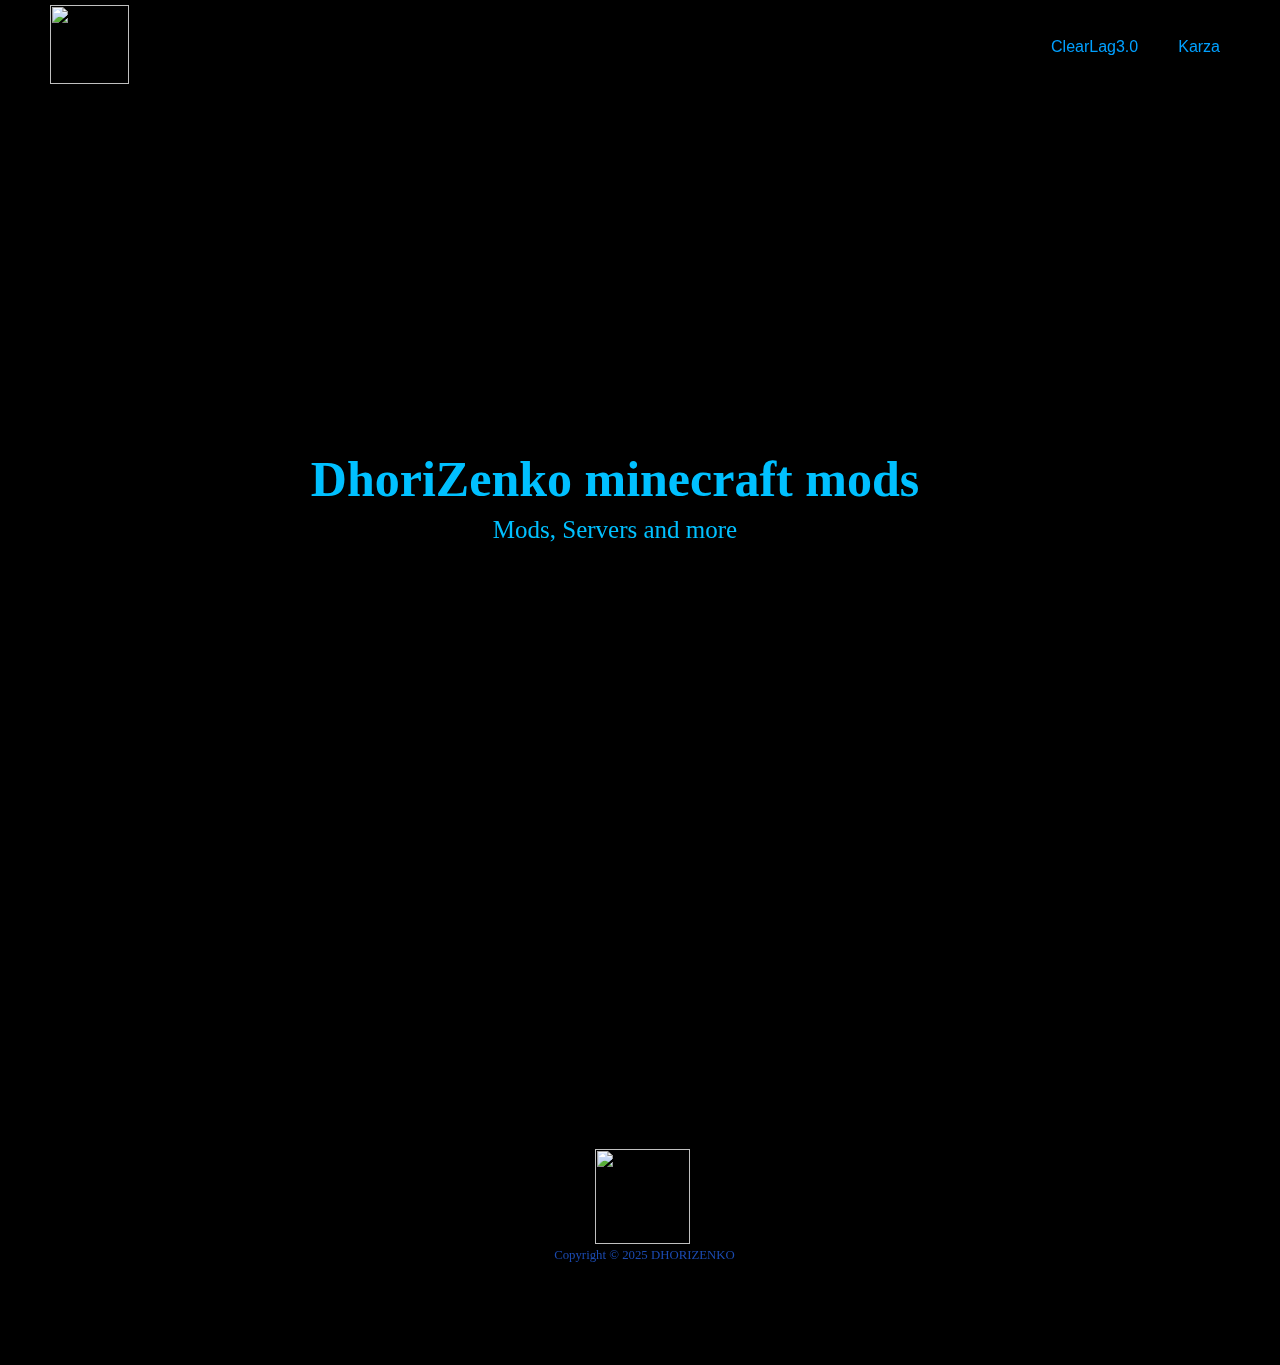
==== mc.html @ e9a70d68 "Add files via upload" ====
<!DOCTYPE html>
<html>
  <head>
    <title>Minecraft Add-Ons</title>
  <meta charset="utf-8">
  <meta name="viewport" content="width=device-width,initial-scale=1">
  <meta name="robots" content="index,follow">
  <meta name="generator" content="GrapesJS Studio">
  <meta property="og:title" content="Minecraft Add-ons by Dhorizenko"/>
  <link rel="icon" href="assets/dz_logo1.png"/>
  <link rel="stylesheet" href="./style.css">
  </head>
  <body id="i7ll7c"><div id="i6po-2-2" class="gjs-grid-row"><div id="itjq-2-2" class="gjs-grid-column"><div id="iyd2-2-2" class="gjs-grid-row"><div id="iqjl-2-2" class="gjs-grid-column"><a id="iucmr-2-3" href="/" class="gjs-link-box"><img src="assets/dz_ico05.png" id="igw4g-2-2-2-3"/></a></div><div id="iffs-2-2" class="gjs-grid-column"><div id="it00l-2-2" class="gjs-grid-row"><div id="icyzp-2-2" class="gjs-grid-column"><a id="i88iz-3-2" href="#testimonial-section" class="gjs-link">Clea<span data-selectme="" id="issd7l"></span>rLag3.0</a><a id="i88iz-2-2-2" href="#testimonial-section" class="gjs-link">Karza</a></div></div></div></div></div></div><section id="i4mdqa" class="gjs-section"><div id="imuwjl" class="gjs-container"></div></section><div id="iwe78a" class="gjs-divider"></div><section id="ikj5vq" class="gjs-section"><div id="i75c2x" class="gjs-container"><h1 id="i35fmx">DhoriZenko minecraft mods</h1><div id="i2987p">Mods, Servers and more</div></div></section><div id="iv3be5-2-2-2-5" class="gjs-grid-row"><div id="ilriti-2-2-2-5" class="gjs-grid-column"><div id="im0rle-2-2-2-5" class="gjs-grid-row"><div id="iotp6j-2-2-2-5" class="gjs-grid-column"><a href="/" id="iih6cv-2-2-2-5" class="gjs-link-box"><img id="igw4g-3-2-2-5" src="assets/ico.png"/><div id="it6g1v-2-2-2-5" class="gjs-text-blue">Copyright © 2025 DHORIZENKO</div></a></div></div></div></div></body>
</html>
---- style.css ----
* { box-sizing: border-box; } body {margin: 0;}.gjs-heading{margin:0;color:rgba(29, 40, 55, 1);}.gjs-grid-column{flex:1 1 0%;padding:5px 0;}.gjs-grid-row{display:flex;justify-content:flex-start;align-items:stretch;flex-direction:row;min-height:auto;padding:10px 0;}#iqjl{flex:0 1 auto;}.gjs-link-box{color:inherit;display:inline-block;vertical-align:top;padding:10px;max-width:100%;text-decoration:none;}.gjs-link{vertical-align:top;max-width:100%;display:inline-block;text-decoration:none;color:inherit;transition:color 0.3s ease 0s;}#iffs{flex:0 1 auto;color:#1a6de2;}#iyd2{align-items:center;justify-content:space-between;padding-top:0px;padding-bottom:0px;background-color:rgba(0, 0, 0, 0.8);border-top-left-radius:10px;border-top-right-radius:10px;border-bottom-right-radius:10px;border-bottom-left-radius:10px;backdrop-filter:blur(13px);box-shadow:0px 2px 7px 0px rgba(0, 0, 0, 0.14) ;}#i6po{justify-content:center;position:sticky;top:15px;padding-top:0px;padding-bottom:0px;padding-left:20px;padding-right:20px;}#itjq{width:100%;max-width:1200px;margin-top:0px;margin-right:0px;margin-bottom:0px;margin-left:0px;padding-top:0px;padding-right:0px;padding-bottom:0px;padding-left:0px;position:relative;bottom:15px;}#iucmr{display:block;padding-top:0px;padding-bottom:0px;}#it00l{padding-top:0px;padding-bottom:0px;}#i88iz{padding:10px;font-family:Arial, Helvetica, sans-serif;padding-left:20px;padding-right:20px;}#icyzp{flex:0 1 auto;color:#1a6de2;}#irz7b{justify-content:center;padding-top:80px;padding-bottom:80px;padding-left:20px;padding-right:20px;background-color:rgb(0, 0, 0);}#iycz3{max-width:1200px;align-items:center;display:flex;flex-direction:column;gap:10px;}#irjua{font-size:3rem;text-align:center;color:rgba(26, 109, 226, 1);}#itndw{padding:10px;max-width:750px;margin-bottom:25px;text-align:center;}.text-content{line-height:20px;}.text-main-content{line-height:30px;font-size:1.2rem;}#iau9{font-family:Arial, Helvetica, sans-serif;background-image:linear-gradient(rgba(0, 0, 0, 1) 1%, rgba(0, 0, 0, 1) 100%);background-position:0px 0px;background-size:100% 100%;background-repeat:repeat;background-attachment:scroll;background-origin:padding-box;color:#475569;}.gjs-grid-column.feature-item{padding-top:15px;padding-right:15px;padding-bottom:15px;padding-left:15px;display:flex;flex-direction:column;gap:15px;min-width:30%;}.gjs-grid-column.testimonial-item{padding-top:15px;padding-right:15px;padding-bottom:15px;padding-left:15px;display:flex;flex-direction:column;gap:15px;min-width:45%;background-color:rgba(247, 247, 247, 0.23);border-top-left-radius:5px;border-top-right-radius:5px;border-bottom-right-radius:5px;border-bottom-left-radius:5px;align-items:flex-start;border-top-width:1px;border-right-width:1px;border-bottom-width:1px;border-left-width:1px;border-top-style:solid;border-right-style:solid;border-bottom-style:solid;border-left-style:solid;border-top-color:rgba(0, 0, 0, 0.06);border-right-color:rgba(0, 0, 0, 0.06);border-bottom-color:rgba(0, 0, 0, 0.06);border-left-color:rgba(0, 0, 0, 0.06);}.gjs-button{vertical-align:top;max-width:100%;display:inline-block;text-decoration:none;color:white;padding-right:15px;padding-bottom:10px;padding-left:15px;background-color:rgb(36, 99, 235);border-top-left-radius:5px;border-top-right-radius:5px;border-bottom-right-radius:5px;border-bottom-left-radius:5px;padding-top:10px;font-size:1.1rem;text-align:center;}.gjs-text-blue{color:rgb(36, 99, 235);}.gjs-link:hover{color:rgb(36, 99, 235);text-decoration:underline;}.gjs-icon.gjs-feature-icon{padding-top:10px;padding-right:10px;padding-bottom:10px;padding-left:10px;background-color:rgb(36, 99, 235);color:white;border-top-left-radius:10px;border-top-right-radius:10px;border-bottom-right-radius:10px;border-bottom-left-radius:10px;}#igw4g-2{color:black;width:79px;height:79px;}#igw4g-2-2{color:black;width:79px;height:79px;}.gjs-container{width:90%;margin:0 auto;max-width:1200px;}.gjs-section{display:flex;padding:50px 0;}#i3owf{color:rgba(0, 160, 255, 1);}#igw4g-2-2-2-3{color:black;width:79px;height:79px;}#iucmr-2-3{display:block;padding-top:0px;padding-bottom:0px;}#iqjl-2-2{flex:0 1 auto;}#i88iz-3-2{padding:10px;font-family:Arial, Helvetica, sans-serif;padding-left:20px;padding-right:20px;}#i88iz-2-2-2{padding:10px;font-family:Arial, Helvetica, sans-serif;padding-left:20px;padding-right:20px;}#icyzp-2-2{flex:0 1 auto;}#it00l-2-2{padding-top:0px;padding-bottom:0px;}#iffs-2-2{flex:0 1 auto;}#iyd2-2-2{align-items:center;justify-content:space-between;padding-top:0px;padding-bottom:0px;background-color:rgba(0, 0, 0, 0.8);border-top-left-radius:10px;border-top-right-radius:10px;border-bottom-right-radius:10px;border-bottom-left-radius:10px;backdrop-filter:blur(13px);box-shadow:0px 2px 7px 0px rgba(0, 0, 0, 0.14) ;color:#00a0ff;}#itjq-2-2{width:100%;max-width:1200px;margin-top:0px;margin-right:0px;margin-bottom:0px;margin-left:0px;padding-top:0px;padding-right:0px;padding-bottom:0px;padding-left:0px;position:relative;bottom:15px;}#i6po-2-2{justify-content:center;position:sticky;top:15px;padding-top:0px;padding-bottom:0px;padding-left:20px;padding-right:20px;}#i4mdqa{background-image:url("assets/mc_banner_asset_1.jpg");background-position:0px 0px;background-size:100% 100%;background-repeat:no-repeat;background-attachment:scroll;background-origin:padding-box;padding-top:0px;padding-right:0px;padding-bottom:322px;padding-left:0px;}#imuwjl{margin-top:0px;margin-right:39.5px;margin-bottom:0px;margin-left:39.5px;padding-top:0px;padding-right:0px;padding-bottom:0px;padding-left:0px;}.gjs-divider{height:3px;width:100%;margin:10px;background-color:rgba(0, 0, 0, 0.05);}#i35fmx{color:rgba(0, 192, 255, 1);font-size:50px;text-align:center;}#i75c2x{padding-top:28px;padding-right:0px;padding-bottom:0px;padding-left:0px;margin-top:0px;margin-right:39px;margin-bottom:0px;margin-left:39px;position:relative;bottom:100px;}#i2987p{padding:10px;font-size:25px;color:#00c0ff;text-align:center;position:relative;bottom:35px;}#igw4g-2-2-2-4{color:black;width:79px;height:79px;}#iucmr-2-4{display:block;padding-top:0px;padding-bottom:0px;}#iqjl-2-3{flex:0 1 auto;}#i88iz-3-3{padding:10px;font-family:Courier New, Courier, monospace;padding-left:20px;padding-right:20px;backface-visibility:visible;color:#7f0303;}#i88iz-2-2-3{padding:10px;font-family:Courier New, Courier, monospace;padding-left:20px;padding-right:20px;display:inline-block;color:#7f0303;backface-visibility:visible;}#icyzp-2-3{flex:0 1 auto;color:#7f0303;}#it00l-2-3{padding-top:0px;padding-bottom:0px;}#iffs-2-3{flex:0 1 auto;color:rgb(127, 3, 3);}#iyd2-2-3{align-items:center;justify-content:space-between;padding-top:0px;padding-bottom:0px;background-color:rgba(0, 0, 0, 0.8);border-top-left-radius:10px;border-top-right-radius:10px;border-bottom-right-radius:10px;border-bottom-left-radius:10px;backdrop-filter:blur(13px);box-shadow:0px 2px 7px 0px rgba(0, 0, 0, 0.14) ;margin-top:0px;margin-right:43px;margin-bottom:0px;margin-left:0px;color:#7f0303;}#itjq-2-3{width:100%;max-width:1200px;margin-top:0px;margin-right:0px;margin-bottom:0px;margin-left:0px;padding-top:0px;padding-right:0px;padding-bottom:0px;padding-left:0px;position:relative;bottom:15px;}#i6po-2-3{justify-content:center;position:sticky;top:15px;padding-top:0px;padding-bottom:0px;padding-left:20px;padding-right:20px;}#i6qhh{background-image:unset;background-position:unset;background-size:unset;background-repeat:unset;background-attachment:unset;background-origin:unset;background-color:rgb(0, 0, 0);}#ik1me6{background-image:unset;background-position:unset;background-size:unset;background-repeat:unset;background-attachment:unset;background-origin:unset;padding-top:50px;padding-right:0px;padding-bottom:50px;padding-left:0px;color:#7f0303;}#i1hmck{color:#7f0303;font-family:Arial Black, Gadget, sans-serif;text-align:center;font-size:50px;}#i9nuh3{padding-top:5px;padding-right:0px;padding-bottom:5px;padding-left:0px;margin-top:0px;margin-right:0px;margin-bottom:0px;margin-left:0px;}#i7pq2w{text-align:center;position:sticky;left:55%;}#iwln0f{color:black;width:116px;height:108px;margin-top:0px;margin-right:0px;margin-bottom:0px;margin-left:0px;}#ievp3z{padding:10px;color:rgba(190, 7, 7, 1);font-family:Courier New, Courier, monospace;}#i7pvag{color:rgba(127, 3, 3, 1);font-family:Courier New, Courier, monospace;text-align:center;}#i10z27{position:relative;left:32%;padding-top:10px;padding-right:10px;padding-bottom:0px;padding-left:10px;bottom:10%;}#ijf6d6{color:black;width:114px;height:113px;padding-top:0px;padding-right:0px;padding-bottom:0px;padding-left:0px;margin-top:0px;margin-right:0px;margin-bottom:0px;margin-left:0px;}#img7qp{padding:10px;font-family:Courier New, Courier, monospace;color:#be0707;}#i9hdug{color:black;width:79px;height:79px;position:static;bottom:0.001px;}#iucmr-2-5{display:block;padding-top:0px;padding-bottom:0px;position:relative;}#iqjl-2-4{flex:0 1 auto;}#i88iz-3-4{padding:10px;font-family:Arial, Helvetica, sans-serif;padding-left:20px;padding-right:20px;}#i88iz-2-2-4{padding:10px;font-family:Arial, Helvetica, sans-serif;padding-left:20px;padding-right:20px;}#icyzp-2-4{flex:0 1 auto;}#it00l-2-4{padding-top:0px;padding-bottom:0px;}#iffs-2-4{flex:0 1 auto;}#iyd2-2-4{align-items:center;justify-content:space-between;padding-top:0px;padding-bottom:0px;background-color:rgba(0, 0, 0, 0.8);border-top-left-radius:10px;border-top-right-radius:10px;border-bottom-right-radius:10px;border-bottom-left-radius:10px;backdrop-filter:blur(13px);box-shadow:0px 2px 7px 0px rgba(0, 0, 0, 0.14) ;color:rgba(255, 0, 0, 1);}#itjq-2-4{width:100%;max-width:1200px;margin-top:0px;margin-right:0px;margin-bottom:0px;margin-left:0px;padding-top:0px;padding-right:0px;padding-bottom:0px;padding-left:0px;position:relative;bottom:15px;}#i6po-2-4{justify-content:center;position:static;top:15px;padding-top:0px;padding-bottom:0px;padding-left:20px;padding-right:20px;}#ihvftr{background-color:rgb(0, 0, 0);}#i88iz-2-2-5-2{padding:10px;font-family:Arial, Helvetica, sans-serif;padding-left:20px;padding-right:20px;}#iy23wu{background-color:rgba(0, 0, 0, 0.98);}#im28kq{color:black;width:79px;height:79px;}#iucmr-2-2{display:block;padding-top:0px;padding-bottom:0px;}#iqjl-2-5{flex:0 1 auto;}#i3bw6m{padding:10px;font-family:Arial, Helvetica, sans-serif;padding-left:20px;padding-right:20px;}#i88iz-2-3-2{padding:10px;font-family:Arial, Helvetica, sans-serif;padding-left:20px;padding-right:20px;}#i88iz-2-2-5-3{padding:10px;font-family:Arial, Helvetica, sans-serif;padding-left:20px;padding-right:20px;}#i88iz-2-2-5-2-2-2{padding:10px;font-family:Arial, Helvetica, sans-serif;padding-left:20px;padding-right:20px;}#icyzp-2-5{flex:0 1 auto;color:#1a6de2;}#it00l-2-5{padding-top:0px;padding-bottom:0px;}#iffs-2-5{flex:0 1 auto;color:#1a6de2;}#iyd2-2-5{align-items:center;justify-content:space-between;padding-top:0px;padding-bottom:0px;background-color:rgba(0, 0, 0, 0.8);border-top-left-radius:10px;border-top-right-radius:10px;border-bottom-right-radius:10px;border-bottom-left-radius:10px;backdrop-filter:blur(13px);box-shadow:0px 2px 7px 0px rgba(0, 0, 0, 0.14) ;}#iwrq6h{position:absolute;}#i8heus{width:730px;position:absolute;left:50%;}#i3bmbi{padding:10px;position:absolute;left:50%;color:#abc4d2;}#i37nx7{color:black;width:270px;height:270px;}#inv23i{padding-top:5px;padding-right:52px;padding-bottom:5px;padding-left:0px;margin-top:0px;margin-right:0px;margin-bottom:0px;margin-left:140px;}#ixhftg{width:554.344px;margin-top:0px;margin-bottom:0px;max-width:1280px;color:rgb(0, 0, 0);font-family:sans-serif;font-size:16px;}#h\.535fe368abd8dc61_7{display:inline-block;padding-left:0px;padding-right:0px;position:relative;vertical-align:top;width:554.344px;}#immo1l{width:554.344px;}#if1yk8{position:relative;width:554.344px;padding:14px 8px;overflow-wrap:break-word;}#h\.qcg056k8t4u2_l{font-size:34pt;margin:0px 0pt;font-variant-numeric:normal;font-variant-east-asian:normal;font-variant-alternates:normal;font-variant-position:normal;font-variant-emoji:normal;outline:none;position:relative;color:rgb(249, 249, 249);font-weight:400;padding-bottom:0px;font-family:"Black Ops One";vertical-align:baseline;line-height:1.2;padding-left:0pt;text-indent:0pt;padding-top:0px;pointer-events:none;}#i7wwv5{display:inline-block;max-width:100%;pointer-events:all;position:relative;}#ix9ell{width:554.344px;margin-top:0px;margin-bottom:0px;max-width:1280px;color:rgb(0, 0, 0);font-family:sans-serif;font-size:16px;}#h\.535fe368abd8dc61_9{display:inline-block;padding-left:0px;padding-right:0px;position:relative;vertical-align:top;width:554.344px;}#i2o1ej{width:554.344px;}#i75m26{position:relative;width:554.344px;padding:14px 8px;overflow-wrap:break-word;}#i6su1a{font-variant-numeric:normal;font-variant-east-asian:normal;font-variant-alternates:normal;font-variant-position:normal;font-variant-emoji:normal;margin:0px 0pt 0pt;outline:none;position:relative;color:rgb(249, 249, 249);font-size:12pt;padding-top:0px;font-family:"Black Ops One";vertical-align:baseline;line-height:1.08;padding-left:0pt;text-indent:0pt;}#iq8xb3{font-variant-numeric:normal;font-variant-east-asian:normal;font-variant-alternates:normal;font-variant-position:normal;font-variant-emoji:normal;}#ism05e{font-variant-numeric:normal;font-variant-east-asian:normal;font-variant-alternates:normal;font-variant-position:normal;font-variant-emoji:normal;margin:12pt 0pt 0pt;outline:none;position:relative;color:rgb(249, 249, 249);font-size:12pt;font-family:"Black Ops One";vertical-align:baseline;line-height:1.08;padding-left:0pt;text-indent:0pt;}#iupokp{font-variant-numeric:normal;font-variant-east-asian:normal;font-variant-alternates:normal;font-variant-position:normal;font-variant-emoji:normal;}#i0c21u{font-variant-numeric:normal;font-variant-east-asian:normal;font-variant-alternates:normal;font-variant-position:normal;font-variant-emoji:normal;}#iqepqt{font-variant-numeric:normal;font-variant-east-asian:normal;font-variant-alternates:normal;font-variant-position:normal;font-variant-emoji:normal;margin:12pt 0pt 0pt;outline:none;position:relative;color:rgb(249, 249, 249);font-size:12pt;font-family:"Black Ops One";vertical-align:baseline;line-height:1.08;padding-left:0pt;text-indent:0pt;}#iw3qbl{font-variant-numeric:normal;font-variant-east-asian:normal;font-variant-alternates:normal;font-variant-position:normal;font-variant-emoji:normal;}#ipb59w{font-variant-numeric:normal;font-variant-east-asian:normal;font-variant-alternates:normal;font-variant-position:normal;font-variant-emoji:normal;margin:12pt 0pt 0px;outline:none;position:relative;color:rgb(249, 249, 249);font-size:12pt;padding-bottom:0px;font-family:"Black Ops One";vertical-align:baseline;line-height:1.08;padding-left:0pt;text-indent:0pt;}#ios9yq{width:554.344px;margin-top:0px;margin-bottom:0px;max-width:1280px;color:rgb(0, 0, 0);font-family:sans-serif;font-size:16px;}#h\.535fe368abd8dc61_10{display:inline-block;padding-left:0px;padding-right:0px;position:relative;vertical-align:top;width:554.344px;}#iw92u9{width:554.344px;}#ik4k2n{position:relative;width:554.344px;padding:14px 8px;overflow-wrap:break-word;}#idbbdl{font-variant-numeric:normal;font-variant-east-asian:normal;font-variant-alternates:normal;font-variant-position:normal;font-variant-emoji:normal;margin:0px 0pt;outline:none;position:relative;color:rgb(249, 249, 249);font-size:12pt;padding-top:0px;padding-bottom:0px;font-family:"Black Ops One";vertical-align:baseline;line-height:1.08;padding-left:0pt;text-indent:0pt;}#ipbu82{font-variant-numeric:normal;font-variant-east-asian:normal;font-variant-alternates:normal;font-variant-position:normal;font-variant-emoji:normal;}#i5210a{color:black;width:58px;height:57px;}#i5210a-2{color:black;width:58px;height:57px;}#i5210a-2-2{color:black;width:58px;height:57px;}#i5210a-2-2-2{color:black;width:58px;height:57px;}#igw4g-3-2-2{color:black;width:95px;height:95px;margin-top:0px;margin-right:0px;margin-bottom:0px;margin-left:41px;position:relative;}#it6g1v-2-2-2{text-align:center;font-size:0.8rem;opacity:75%;height:100%;}#iih6cv-2-2-2{display:block;padding-top:0px;padding-bottom:0px;position:static;margin-top:0px;margin-right:0px;margin-bottom:0px;margin-left:0px;}#iotp6j-2-2-2{align-self:center;margin-top:0px;margin-right:0px;margin-bottom:0px;margin-left:0px;}#im0rle-2-2-2{flex-direction:column;margin-top:64px;margin-right:0px;margin-bottom:2px;margin-left:193px;min-height:10auto;padding-top:10px;padding-right:0px;padding-bottom:10px;padding-left:0px;position:static;}#ilriti-2-2-2{max-width:1200px;display:flex;flex-direction:column;margin-top:52px;margin-right:0px;margin-bottom:0px;margin-left:228px;}#iv3be5-2-2-2{justify-content:center;padding-top:0px;padding-left:98px;padding-right:20px;padding-bottom:80px;position:static;width:790px;margin-top:393px;margin-right:0px;margin-bottom:0px;margin-left:0px;}#igw4g-3-2-2-2{color:black;width:95px;height:95px;margin-top:0px;margin-right:0px;margin-bottom:0px;margin-left:41px;position:relative;}#it6g1v-2-2-2-2{text-align:center;font-size:0.8rem;opacity:75%;height:100%;}#iih6cv-2-2-2-2{display:block;padding-top:0px;padding-bottom:0px;position:static;margin-top:0px;margin-right:0px;margin-bottom:0px;margin-left:0px;}#iotp6j-2-2-2-2{align-self:center;margin-top:0px;margin-right:0px;margin-bottom:0px;margin-left:0px;}#im0rle-2-2-2-2{flex-direction:column;margin-top:64px;margin-right:0px;margin-bottom:2px;margin-left:193px;min-height:10auto;padding-top:10px;padding-right:0px;padding-bottom:10px;padding-left:0px;position:static;}#ilriti-2-2-2-2{max-width:1200px;display:flex;flex-direction:column;margin-top:52px;margin-right:0px;margin-bottom:0px;margin-left:228px;}#iv3be5-2-2-2-2{justify-content:center;padding-top:0px;padding-left:98px;padding-right:20px;padding-bottom:80px;position:static;width:790px;margin-top:393px;margin-right:0px;margin-bottom:0px;margin-left:0px;}#i7wwv5-2-2{display:inline-block;max-width:100%;pointer-events:all;position:relative;}#iycr4r{font-variant-numeric:normal;font-variant-east-asian:normal;font-variant-alternates:normal;font-variant-position:normal;font-variant-emoji:normal;}#i6su1a-2-2{font-variant-numeric:normal;font-variant-east-asian:normal;font-variant-alternates:normal;font-variant-position:normal;font-variant-emoji:normal;margin:0px 0pt 0pt;outline:none;position:relative;color:rgb(249, 249, 249);font-size:12pt;padding-top:0px;font-family:"Black Ops One";vertical-align:baseline;line-height:1.08;padding-left:0pt;text-indent:0pt;}#i9f3qs{font-variant-numeric:normal;font-variant-east-asian:normal;font-variant-alternates:normal;font-variant-position:normal;font-variant-emoji:normal;}#i4xqh3{font-variant-numeric:normal;font-variant-east-asian:normal;font-variant-alternates:normal;font-variant-position:normal;font-variant-emoji:normal;}#ism05e-2-2{font-variant-numeric:normal;font-variant-east-asian:normal;font-variant-alternates:normal;font-variant-position:normal;font-variant-emoji:normal;margin:12pt 0pt 0pt;outline:none;position:relative;color:rgb(249, 249, 249);font-size:12pt;font-family:"Black Ops One";vertical-align:baseline;line-height:1.08;padding-left:0pt;text-indent:0pt;}#ioptlh{font-variant-numeric:normal;font-variant-east-asian:normal;font-variant-alternates:normal;font-variant-position:normal;font-variant-emoji:normal;}#iqepqt-2-2{font-variant-numeric:normal;font-variant-east-asian:normal;font-variant-alternates:normal;font-variant-position:normal;font-variant-emoji:normal;margin:12pt 0pt 0pt;outline:none;position:relative;color:rgb(249, 249, 249);font-size:12pt;font-family:"Black Ops One";vertical-align:baseline;line-height:1.08;padding-left:0pt;text-indent:0pt;}#ipb59w-2-2{font-variant-numeric:normal;font-variant-east-asian:normal;font-variant-alternates:normal;font-variant-position:normal;font-variant-emoji:normal;margin:12pt 0pt 0px;outline:none;position:relative;color:rgb(249, 249, 249);font-size:12pt;padding-bottom:0px;font-family:"Black Ops One";vertical-align:baseline;line-height:1.08;padding-left:0pt;text-indent:0pt;}#ix44t6{position:relative;width:554.344px;padding:14px 8px;overflow-wrap:break-word;}#i969y8{width:554.344px;}#h\.535fe368abd8dc61_9-2-2{display:inline-block;padding-left:0px;padding-right:0px;position:relative;vertical-align:top;width:554.344px;}#in03dz{width:554.344px;margin-top:0px;margin-bottom:0px;max-width:1280px;color:rgb(0, 0, 0);font-family:sans-serif;font-size:16px;}#imlhkn{font-variant-numeric:normal;font-variant-east-asian:normal;font-variant-alternates:normal;font-variant-position:normal;font-variant-emoji:normal;}#idbbdl-2-2{font-variant-numeric:normal;font-variant-east-asian:normal;font-variant-alternates:normal;font-variant-position:normal;font-variant-emoji:normal;margin:0px 0pt;outline:none;position:relative;color:rgb(249, 249, 249);font-size:12pt;padding-top:0px;padding-bottom:0px;font-family:"Black Ops One";vertical-align:baseline;line-height:1.08;padding-left:0pt;text-indent:0pt;}#i5210a-3-2{color:black;width:58px;height:57px;}#i5210a-2-3-2{color:black;width:58px;height:57px;}#i5210a-2-2-4-2{color:black;width:58px;height:57px;}#i5210a-2-2-2-2-2{color:black;width:58px;height:57px;}#iud9t4{position:relative;width:554.344px;padding:14px 8px;overflow-wrap:break-word;}#ixw14i{width:554.344px;}#h\.535fe368abd8dc61_10-2-2{display:inline-block;padding-left:0px;padding-right:0px;position:relative;vertical-align:top;width:554.344px;}#ijkg4m{width:554.344px;margin-top:0px;margin-bottom:0px;max-width:1280px;color:rgb(0, 0, 0);font-family:sans-serif;font-size:16px;}#ifip2o{padding:10px;position:absolute;left:50%;color:#abc4d2;}#i1feuw{width:730px;position:absolute;left:50%;}#i37nx7-2-2{color:black;width:270px;height:270px;}#ids8ql{padding-top:5px;padding-right:52px;padding-bottom:5px;padding-left:0px;margin-top:0px;margin-right:0px;margin-bottom:0px;margin-left:140px;}#ii8rej{position:absolute;}#i1490n{padding:10px;}#ivcjur{width:484.641px;margin-top:0px;margin-bottom:0px;max-width:1280px;color:rgb(0, 0, 0);font-family:sans-serif;font-size:16px;}#h\.55a5355fac1bf278_16{display:inline-block;padding-left:0px;padding-right:0px;position:relative;vertical-align:top;width:484.641px;}#iewt56{width:484.641px;}#i2mkbl{position:relative;width:484.641px;padding:14px 8px;overflow-wrap:break-word;}#h\.ylwjrin5xgne_l{font-size:34pt;margin:0px 0pt;font-variant-numeric:normal;font-variant-east-asian:normal;font-variant-alternates:normal;font-variant-position:normal;font-variant-emoji:normal;outline:none;position:relative;color:rgb(249, 249, 249);font-weight:400;padding-bottom:0px;font-family:"Black Ops One";vertical-align:baseline;line-height:1.2;padding-left:0pt;text-indent:0pt;padding-top:0px;pointer-events:none;}#i2xl6k{width:484.641px;margin-top:0px;margin-bottom:0px;max-width:1280px;color:rgb(0, 0, 0);font-family:sans-serif;font-size:16px;}#h\.55a5355fac1bf278_20{display:inline-block;padding-left:0px;padding-right:0px;position:relative;vertical-align:top;width:484.641px;}#igead7{width:484.641px;}#inu28h{position:relative;width:484.641px;padding:14px 8px;overflow-wrap:break-word;}#ix61uh{font-variant-numeric:normal;font-variant-east-asian:normal;font-variant-alternates:normal;font-variant-position:normal;font-variant-emoji:normal;margin:0px 0pt 0pt;outline:none;position:relative;color:rgb(249, 249, 249);font-size:12pt;padding-top:0px;font-family:"Black Ops One";vertical-align:baseline;line-height:1.08;padding-left:0pt;text-indent:0pt;}#ieo3jj{font-variant-numeric:normal;font-variant-east-asian:normal;font-variant-alternates:normal;font-variant-position:normal;font-variant-emoji:normal;}#it1jff{font-variant-numeric:normal;font-variant-east-asian:normal;font-variant-alternates:normal;font-variant-position:normal;font-variant-emoji:normal;margin:12pt 0pt 0pt;outline:none;position:relative;color:rgb(249, 249, 249);font-size:12pt;font-family:"Black Ops One";vertical-align:baseline;line-height:1.08;padding-left:0pt;text-indent:0pt;}#i9v892{font-variant-numeric:normal;font-variant-east-asian:normal;font-variant-alternates:normal;font-variant-position:normal;font-variant-emoji:normal;}#iiv6dh{font-variant-numeric:normal;font-variant-east-asian:normal;font-variant-alternates:normal;font-variant-position:normal;font-variant-emoji:normal;margin:12pt 0pt 0pt;outline:none;position:relative;color:rgb(249, 249, 249);font-size:12pt;font-family:"Black Ops One";vertical-align:baseline;line-height:1.08;padding-left:0pt;text-indent:0pt;}#it2rlj{font-variant-numeric:normal;font-variant-east-asian:normal;font-variant-alternates:normal;font-variant-position:normal;font-variant-emoji:normal;}#i2wjle{font-variant-numeric:normal;font-variant-east-asian:normal;font-variant-alternates:normal;font-variant-position:normal;font-variant-emoji:normal;margin:12pt 0pt 0px;outline:none;position:relative;color:rgb(249, 249, 249);font-size:12pt;padding-bottom:0px;font-family:"Black Ops One";vertical-align:baseline;line-height:1.08;padding-left:0pt;text-indent:0pt;}#iqg7d1{font-variant-numeric:normal;font-variant-east-asian:normal;font-variant-alternates:normal;font-variant-position:normal;font-variant-emoji:normal;}#i3q9kf{padding-top:0px;padding-right:10px;padding-bottom:0px;padding-left:10px;height:100px;}#iiv9q1{color:black;width:206px;height:172px;padding-top:0px;padding-right:0px;padding-bottom:0px;padding-left:0px;position:relative;margin-top:0px;margin-right:0px;margin-bottom:0px;margin-left:0px;bottom:50px;right:20px;}#igw4g-2-3{color:black;width:79px;height:79px;}#i7ll7c{background-color:rgba(0, 0, 0, 1);}#igw4g-3-2-2-3{color:black;width:95px;height:95px;margin-top:0px;margin-right:0px;margin-bottom:0px;margin-left:41px;position:relative;}#it6g1v-2-2-2-3{text-align:center;font-size:0.8rem;opacity:75%;height:100%;}#iih6cv-2-2-2-3{display:block;padding-top:0px;padding-bottom:0px;position:static;margin-top:0px;margin-right:0px;margin-bottom:0px;margin-left:0px;}#iotp6j-2-2-2-3{align-self:center;margin-top:0px;margin-right:0px;margin-bottom:0px;margin-left:0px;}#im0rle-2-2-2-3{flex-direction:column;margin-top:64px;margin-right:0px;margin-bottom:2px;margin-left:193px;min-height:10auto;padding-top:10px;padding-right:0px;padding-bottom:10px;padding-left:0px;position:static;}#ilriti-2-2-2-3{max-width:1200px;display:flex;flex-direction:column;margin-top:52px;margin-right:0px;margin-bottom:0px;margin-left:228px;}#iv3be5-2-2-2-3{justify-content:center;padding-top:0px;padding-left:98px;padding-right:20px;padding-bottom:80px;position:static;width:790px;margin-top:393px;margin-right:0px;margin-bottom:0px;margin-left:0px;}#igw4g-3-2-2-4{color:black;width:95px;height:95px;margin-top:0px;margin-right:0px;margin-bottom:0px;margin-left:41px;position:relative;}#it6g1v-2-2-2-4{text-align:center;font-size:0.8rem;opacity:75%;height:100%;}#iih6cv-2-2-2-4{display:block;padding-top:0px;padding-bottom:0px;position:static;margin-top:0px;margin-right:0px;margin-bottom:0px;margin-left:0px;}#iotp6j-2-2-2-4{align-self:center;margin-top:0px;margin-right:0px;margin-bottom:0px;margin-left:0px;}#im0rle-2-2-2-4{flex-direction:column;margin-top:64px;margin-right:0px;margin-bottom:2px;margin-left:193px;min-height:10auto;padding-top:10px;padding-right:0px;padding-bottom:10px;padding-left:0px;position:static;}#ilriti-2-2-2-4{max-width:1200px;display:flex;flex-direction:column;margin-top:52px;margin-right:0px;margin-bottom:0px;margin-left:228px;}#iv3be5-2-2-2-4{justify-content:center;padding-top:0px;padding-left:98px;padding-right:20px;padding-bottom:80px;position:static;width:790px;margin-top:393px;margin-right:0px;margin-bottom:0px;margin-left:0px;}#igw4g-3-2-2-5{color:black;width:95px;height:95px;margin-top:0px;margin-right:0px;margin-bottom:0px;margin-left:41px;position:relative;}#it6g1v-2-2-2-5{text-align:center;font-size:0.8rem;opacity:75%;height:100%;}#iih6cv-2-2-2-5{display:block;padding-top:0px;padding-bottom:0px;position:static;margin-top:0px;margin-right:0px;margin-bottom:0px;margin-left:0px;}#iotp6j-2-2-2-5{align-self:center;margin-top:0px;margin-right:0px;margin-bottom:0px;margin-left:0px;}#im0rle-2-2-2-5{flex-direction:column;margin-top:64px;margin-right:0px;margin-bottom:2px;margin-left:193px;min-height:10auto;padding-top:10px;padding-right:0px;padding-bottom:10px;padding-left:0px;position:static;}#ilriti-2-2-2-5{max-width:1200px;display:flex;flex-direction:column;margin-top:52px;margin-right:0px;margin-bottom:0px;margin-left:228px;}#iv3be5-2-2-2-5{justify-content:center;padding-top:0px;padding-left:98px;padding-right:20px;padding-bottom:80px;position:static;width:790px;margin-top:274px;margin-right:0px;margin-bottom:0px;margin-left:0px;}#igw4g-3-2-2-6{color:black;width:95px;height:95px;margin-top:0px;margin-right:0px;margin-bottom:0px;margin-left:41px;position:relative;}#it6g1v-2-2-2-6{text-align:center;font-size:0.8rem;opacity:75%;height:100%;}#iih6cv-2-2-2-6{display:block;padding-top:0px;padding-bottom:0px;position:static;margin-top:0px;margin-right:0px;margin-bottom:0px;margin-left:0px;}#iotp6j-2-2-2-6{align-self:center;margin-top:0px;margin-right:0px;margin-bottom:0px;margin-left:0px;}#im0rle-2-2-2-6{flex-direction:column;margin-top:64px;margin-right:0px;margin-bottom:2px;margin-left:193px;min-height:10auto;padding-top:10px;padding-right:0px;padding-bottom:10px;padding-left:0px;position:static;}#ilriti-2-2-2-6{max-width:1200px;display:flex;flex-direction:column;margin-top:52px;margin-right:0px;margin-bottom:0px;margin-left:228px;}#iv3be5-2-2-2-6{justify-content:center;padding-top:0px;padding-left:98px;padding-right:20px;padding-bottom:80px;position:static;width:790px;margin-top:393px;margin-right:0px;margin-bottom:0px;margin-left:0px;}@media (max-width: 992px){.gjs-grid-row{flex-direction:column;}#iyd2{flex-direction:row;padding-top:0px;padding-right:0px;padding-bottom:0px;padding-left:0px;margin-top:0px;margin-right:0px;margin-bottom:0px;margin-left:0px;}#it00l{flex-direction:row;}#irz7b{padding-top:80px;padding-right:20px;padding-bottom:0px;padding-left:20px;}#itndw{color:rgba(31, 201, 212, 1);}#i88iz{color:rgba(0, 160, 255, 1);}#i7ll7c{background-color:rgba(3, 3, 3, 1);}#i88iz-3-2{color:rgba(0, 160, 255, 1);}#i88iz-2-2-2{color:rgba(0, 160, 255, 1);}#it00l-2-2{flex-direction:row;}#iyd2-2-2{flex-direction:row;padding-top:0px;padding-right:0px;padding-bottom:0px;padding-left:0px;margin-top:0px;margin-right:0px;margin-bottom:0px;margin-left:0px;}#i88iz-3-3{color:rgba(0, 160, 255, 1);}#i88iz-2-2-3{color:rgba(0, 160, 255, 1);}#it00l-2-3{flex-direction:row;}#iyd2-2-3{flex-direction:row;padding-top:0px;padding-right:0px;padding-bottom:0px;padding-left:0px;margin-top:0px;margin-right:0px;margin-bottom:0px;margin-left:0px;}#i88iz-3-4{color:rgba(0, 160, 255, 1);}#i88iz-2-2-4{color:rgba(0, 160, 255, 1);}#it00l-2-4{flex-direction:row;}#iyd2-2-4{flex-direction:row;padding-top:0px;padding-right:0px;padding-bottom:0px;padding-left:0px;margin-top:0px;margin-right:0px;margin-bottom:0px;margin-left:0px;}#i88iz-2-2-5-2{color:rgba(0, 160, 255, 1);}#i3bw6m{color:rgba(0, 160, 255, 1);}#i88iz-2-3-2{color:rgba(0, 160, 255, 1);}#i88iz-2-2-5-3{color:rgba(0, 160, 255, 1);}#i88iz-2-2-5-2-2-2{color:rgba(0, 160, 255, 1);}#it00l-2-5{flex-direction:row;}#iyd2-2-5{flex-direction:row;padding-top:0px;padding-right:0px;padding-bottom:0px;padding-left:0px;margin-top:0px;margin-right:0px;margin-bottom:0px;margin-left:0px;}#igw4g-3-2-2{top:auto;}#iih6cv-2-2-2{position:relative;}#iotp6j-2-2-2{position:relative;top:40px;}#iv3be5-2-2-2{padding-top:0px;padding-right:20px;padding-bottom:80px;padding-left:20px;}#igw4g-3-2-2-2{top:auto;}#iih6cv-2-2-2-2{position:relative;}#iotp6j-2-2-2-2{position:relative;top:40px;}#iv3be5-2-2-2-2{padding-top:0px;padding-right:20px;padding-bottom:80px;padding-left:20px;}#igw4g-3-2-2-3{top:auto;}#iih6cv-2-2-2-3{position:relative;}#iotp6j-2-2-2-3{position:relative;top:40px;}#iv3be5-2-2-2-3{padding-top:0px;padding-right:20px;padding-bottom:80px;padding-left:20px;}#igw4g-3-2-2-4{top:auto;}#iih6cv-2-2-2-4{position:relative;}#iotp6j-2-2-2-4{position:relative;top:40px;}#iv3be5-2-2-2-4{padding-top:0px;padding-right:20px;padding-bottom:80px;padding-left:20px;}#igw4g-3-2-2-5{top:auto;}#iih6cv-2-2-2-5{position:relative;}#iotp6j-2-2-2-5{position:relative;top:40px;}#iv3be5-2-2-2-5{padding-top:0px;padding-right:20px;padding-bottom:80px;padding-left:20px;}#igw4g-3-2-2-6{top:auto;}#iih6cv-2-2-2-6{position:relative;}#iotp6j-2-2-2-6{position:relative;top:40px;}#iv3be5-2-2-2-6{padding-top:0px;padding-right:20px;padding-bottom:80px;padding-left:20px;}}@media (max-width: 768px){#iffs{display:none;}#iffs-2-2{display:none;}#iffs-2-3{display:none;}#iffs-2-4{display:none;}#iffs-2-5{display:none;}}@media (max-width: 480px){#igw4g-3-2-2{width:74px;height:74px;top:10px;margin-top:0px;margin-right:0px;margin-bottom:12px;margin-left:0px;}#it6g1v-2-2-2{position:relative;bottom:40px;}#iv3be5-2-2-2{margin-top:2px;margin-right:0px;margin-bottom:0px;margin-left:0px;padding-top:87px;padding-right:20px;padding-bottom:80px;padding-left:20px;}#igw4g-3-2-2-2{width:74px;height:74px;top:10px;margin-top:0px;margin-right:0px;margin-bottom:12px;margin-left:0px;}#it6g1v-2-2-2-2{position:relative;bottom:40px;}#iv3be5-2-2-2-2{margin-top:2px;margin-right:0px;margin-bottom:0px;margin-left:0px;padding-top:87px;padding-right:20px;padding-bottom:80px;padding-left:20px;}#igw4g-3-2-2-3{width:74px;height:74px;top:10px;margin-top:0px;margin-right:0px;margin-bottom:12px;margin-left:0px;}#it6g1v-2-2-2-3{position:relative;bottom:40px;}#iv3be5-2-2-2-3{margin-top:2px;margin-right:0px;margin-bottom:0px;margin-left:0px;padding-top:87px;padding-right:20px;padding-bottom:80px;padding-left:20px;}#igw4g-3-2-2-4{width:74px;height:74px;top:10px;margin-top:0px;margin-right:0px;margin-bottom:12px;margin-left:0px;}#it6g1v-2-2-2-4{position:relative;bottom:40px;}#iv3be5-2-2-2-4{margin-top:2px;margin-right:0px;margin-bottom:0px;margin-left:0px;padding-top:87px;padding-right:20px;padding-bottom:80px;padding-left:20px;}#igw4g-3-2-2-5{width:74px;height:74px;top:10px;margin-top:0px;margin-right:0px;margin-bottom:12px;margin-left:0px;}#it6g1v-2-2-2-5{position:relative;bottom:40px;}#iv3be5-2-2-2-5{margin-top:2px;margin-right:0px;margin-bottom:0px;margin-left:0px;padding-top:87px;padding-right:20px;padding-bottom:80px;padding-left:20px;}#igw4g-3-2-2-6{width:74px;height:74px;top:10px;margin-top:0px;margin-right:0px;margin-bottom:12px;margin-left:0px;}#it6g1v-2-2-2-6{position:relative;bottom:40px;}#iv3be5-2-2-2-6{margin-top:2px;margin-right:0px;margin-bottom:0px;margin-left:0px;padding-top:87px;padding-right:20px;padding-bottom:80px;padding-left:20px;}}
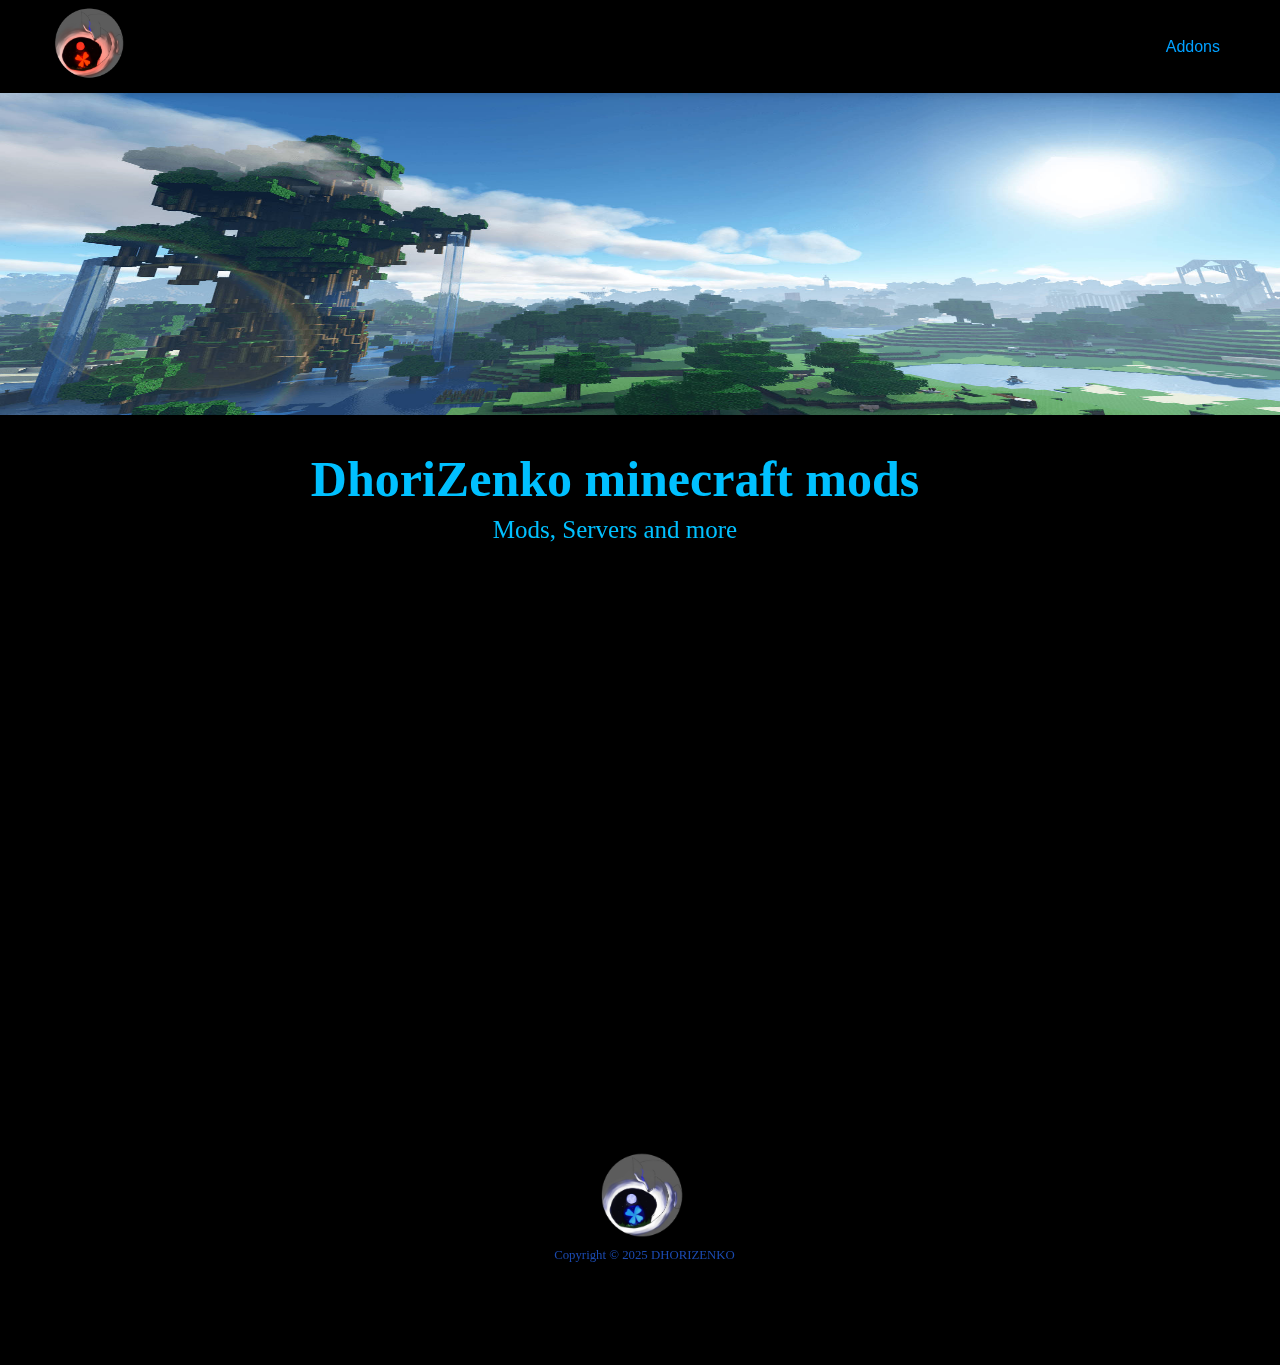
==== commit a48be61c: "Add files via upload" ====
--- a/mc.html
+++ b/mc.html
@@ -10,5 +10,5 @@
   <link rel="icon" href="assets/dz_logo1.png"/>
   <link rel="stylesheet" href="./style.css">
   </head>
-  <body id="i7ll7c"><div id="i6po-2-2" class="gjs-grid-row"><div id="itjq-2-2" class="gjs-grid-column"><div id="iyd2-2-2" class="gjs-grid-row"><div id="iqjl-2-2" class="gjs-grid-column"><a id="iucmr-2-3" href="/" class="gjs-link-box"><img src="assets/dz_ico05.png" id="igw4g-2-2-2-3"/></a></div><div id="iffs-2-2" class="gjs-grid-column"><div id="it00l-2-2" class="gjs-grid-row"><div id="icyzp-2-2" class="gjs-grid-column"><a id="i88iz-3-2" href="#testimonial-section" class="gjs-link">Clea<span data-selectme="" id="issd7l"></span>rLag3.0</a><a id="i88iz-2-2-2" href="#testimonial-section" class="gjs-link">Karza</a></div></div></div></div></div></div><section id="i4mdqa" class="gjs-section"><div id="imuwjl" class="gjs-container"></div></section><div id="iwe78a" class="gjs-divider"></div><section id="ikj5vq" class="gjs-section"><div id="i75c2x" class="gjs-container"><h1 id="i35fmx">DhoriZenko minecraft mods</h1><div id="i2987p">Mods, Servers and more</div></div></section><div id="iv3be5-2-2-2-5" class="gjs-grid-row"><div id="ilriti-2-2-2-5" class="gjs-grid-column"><div id="im0rle-2-2-2-5" class="gjs-grid-row"><div id="iotp6j-2-2-2-5" class="gjs-grid-column"><a href="/" id="iih6cv-2-2-2-5" class="gjs-link-box"><img id="igw4g-3-2-2-5" src="assets/ico.png"/><div id="it6g1v-2-2-2-5" class="gjs-text-blue">Copyright © 2025 DHORIZENKO</div></a></div></div></div></div></body>
+  <body id="i7ll7c"><div id="i6po-2-2" class="gjs-grid-row"><div id="itjq-2-2" class="gjs-grid-column"><div id="iyd2-2-2" class="gjs-grid-row"><div id="iqjl-2-2" class="gjs-grid-column"><a id="iucmr-2-3" href="/" class="gjs-link-box"><img src="assets/dz_ico05.png" id="igw4g-2-2-2-3"/></a></div><div id="iffs-2-2" class="gjs-grid-column"><div id="it00l-2-2" class="gjs-grid-row"><div id="icyzp-2-2" class="gjs-grid-column"><a href="./addons.html" class="gjs-link" id="i88iz-3-2">Addons</a></div></div></div></div></div></div><section id="i4mdqa" class="gjs-section"><div id="imuwjl" class="gjs-container"></div></section><div id="iwe78a" class="gjs-divider"></div><section id="ikj5vq" class="gjs-section"><div id="i75c2x" class="gjs-container"><h1 id="i35fmx">DhoriZenko minecraft mods</h1><div id="i2987p">Mods, Servers and more</div></div></section><div id="iv3be5-2-2-2-5" class="gjs-grid-row"><div id="ilriti-2-2-2-5" class="gjs-grid-column"><div id="im0rle-2-2-2-5" class="gjs-grid-row"><div id="iotp6j-2-2-2-5" class="gjs-grid-column"><a href="/" id="iih6cv-2-2-2-5" class="gjs-link-box"><img id="igw4g-3-2-2-5" src="assets/ico.png"/><div id="it6g1v-2-2-2-5" class="gjs-text-blue">Copyright © 2025 DHORIZENKO</div></a></div></div></div></div></body>
 </html>
--- a/style.css
+++ b/style.css
@@ -1 +1 @@
-* { box-sizing: border-box; } body {margin: 0;}.gjs-heading{margin:0;color:rgba(29, 40, 55, 1);}.gjs-grid-column{flex:1 1 0%;padding:5px 0;}.gjs-grid-row{display:flex;justify-content:flex-start;align-items:stretch;flex-direction:row;min-height:auto;padding:10px 0;}#iqjl{flex:0 1 auto;}.gjs-link-box{color:inherit;display:inline-block;vertical-align:top;padding:10px;max-width:100%;text-decoration:none;}.gjs-link{vertical-align:top;max-width:100%;display:inline-block;text-decoration:none;color:inherit;transition:color 0.3s ease 0s;}#iffs{flex:0 1 auto;color:#1a6de2;}#iyd2{align-items:center;justify-content:space-between;padding-top:0px;padding-bottom:0px;background-color:rgba(0, 0, 0, 0.8);border-top-left-radius:10px;border-top-right-radius:10px;border-bottom-right-radius:10px;border-bottom-left-radius:10px;backdrop-filter:blur(13px);box-shadow:0px 2px 7px 0px rgba(0, 0, 0, 0.14) ;}#i6po{justify-content:center;position:sticky;top:15px;padding-top:0px;padding-bottom:0px;padding-left:20px;padding-right:20px;}#itjq{width:100%;max-width:1200px;margin-top:0px;margin-right:0px;margin-bottom:0px;margin-left:0px;padding-top:0px;padding-right:0px;padding-bottom:0px;padding-left:0px;position:relative;bottom:15px;}#iucmr{display:block;padding-top:0px;padding-bottom:0px;}#it00l{padding-top:0px;padding-bottom:0px;}#i88iz{padding:10px;font-family:Arial, Helvetica, sans-serif;padding-left:20px;padding-right:20px;}#icyzp{flex:0 1 auto;color:#1a6de2;}#irz7b{justify-content:center;padding-top:80px;padding-bottom:80px;padding-left:20px;padding-right:20px;background-color:rgb(0, 0, 0);}#iycz3{max-width:1200px;align-items:center;display:flex;flex-direction:column;gap:10px;}#irjua{font-size:3rem;text-align:center;color:rgba(26, 109, 226, 1);}#itndw{padding:10px;max-width:750px;margin-bottom:25px;text-align:center;}.text-content{line-height:20px;}.text-main-content{line-height:30px;font-size:1.2rem;}#iau9{font-family:Arial, Helvetica, sans-serif;background-image:linear-gradient(rgba(0, 0, 0, 1) 1%, rgba(0, 0, 0, 1) 100%);background-position:0px 0px;background-size:100% 100%;background-repeat:repeat;background-attachment:scroll;background-origin:padding-box;color:#475569;}.gjs-grid-column.feature-item{padding-top:15px;padding-right:15px;padding-bottom:15px;padding-left:15px;display:flex;flex-direction:column;gap:15px;min-width:30%;}.gjs-grid-column.testimonial-item{padding-top:15px;padding-right:15px;padding-bottom:15px;padding-left:15px;display:flex;flex-direction:column;gap:15px;min-width:45%;background-color:rgba(247, 247, 247, 0.23);border-top-left-radius:5px;border-top-right-radius:5px;border-bottom-right-radius:5px;border-bottom-left-radius:5px;align-items:flex-start;border-top-width:1px;border-right-width:1px;border-bottom-width:1px;border-left-width:1px;border-top-style:solid;border-right-style:solid;border-bottom-style:solid;border-left-style:solid;border-top-color:rgba(0, 0, 0, 0.06);border-right-color:rgba(0, 0, 0, 0.06);border-bottom-color:rgba(0, 0, 0, 0.06);border-left-color:rgba(0, 0, 0, 0.06);}.gjs-button{vertical-align:top;max-width:100%;display:inline-block;text-decoration:none;color:white;padding-right:15px;padding-bottom:10px;padding-left:15px;background-color:rgb(36, 99, 235);border-top-left-radius:5px;border-top-right-radius:5px;border-bottom-right-radius:5px;border-bottom-left-radius:5px;padding-top:10px;font-size:1.1rem;text-align:center;}.gjs-text-blue{color:rgb(36, 99, 235);}.gjs-link:hover{color:rgb(36, 99, 235);text-decoration:underline;}.gjs-icon.gjs-feature-icon{padding-top:10px;padding-right:10px;padding-bottom:10px;padding-left:10px;background-color:rgb(36, 99, 235);color:white;border-top-left-radius:10px;border-top-right-radius:10px;border-bottom-right-radius:10px;border-bottom-left-radius:10px;}#igw4g-2{color:black;width:79px;height:79px;}#igw4g-2-2{color:black;width:79px;height:79px;}.gjs-container{width:90%;margin:0 auto;max-width:1200px;}.gjs-section{display:flex;padding:50px 0;}#i3owf{color:rgba(0, 160, 255, 1);}#igw4g-2-2-2-3{color:black;width:79px;height:79px;}#iucmr-2-3{display:block;padding-top:0px;padding-bottom:0px;}#iqjl-2-2{flex:0 1 auto;}#i88iz-3-2{padding:10px;font-family:Arial, Helvetica, sans-serif;padding-left:20px;padding-right:20px;}#i88iz-2-2-2{padding:10px;font-family:Arial, Helvetica, sans-serif;padding-left:20px;padding-right:20px;}#icyzp-2-2{flex:0 1 auto;}#it00l-2-2{padding-top:0px;padding-bottom:0px;}#iffs-2-2{flex:0 1 auto;}#iyd2-2-2{align-items:center;justify-content:space-between;padding-top:0px;padding-bottom:0px;background-color:rgba(0, 0, 0, 0.8);border-top-left-radius:10px;border-top-right-radius:10px;border-bottom-right-radius:10px;border-bottom-left-radius:10px;backdrop-filter:blur(13px);box-shadow:0px 2px 7px 0px rgba(0, 0, 0, 0.14) ;color:#00a0ff;}#itjq-2-2{width:100%;max-width:1200px;margin-top:0px;margin-right:0px;margin-bottom:0px;margin-left:0px;padding-top:0px;padding-right:0px;padding-bottom:0px;padding-left:0px;position:relative;bottom:15px;}#i6po-2-2{justify-content:center;position:sticky;top:15px;padding-top:0px;padding-bottom:0px;padding-left:20px;padding-right:20px;}#i4mdqa{background-image:url("assets/mc_banner_asset_1.jpg");background-position:0px 0px;background-size:100% 100%;background-repeat:no-repeat;background-attachment:scroll;background-origin:padding-box;padding-top:0px;padding-right:0px;padding-bottom:322px;padding-left:0px;}#imuwjl{margin-top:0px;margin-right:39.5px;margin-bottom:0px;margin-left:39.5px;padding-top:0px;padding-right:0px;padding-bottom:0px;padding-left:0px;}.gjs-divider{height:3px;width:100%;margin:10px;background-color:rgba(0, 0, 0, 0.05);}#i35fmx{color:rgba(0, 192, 255, 1);font-size:50px;text-align:center;}#i75c2x{padding-top:28px;padding-right:0px;padding-bottom:0px;padding-left:0px;margin-top:0px;margin-right:39px;margin-bottom:0px;margin-left:39px;position:relative;bottom:100px;}#i2987p{padding:10px;font-size:25px;color:#00c0ff;text-align:center;position:relative;bottom:35px;}#igw4g-2-2-2-4{color:black;width:79px;height:79px;}#iucmr-2-4{display:block;padding-top:0px;padding-bottom:0px;}#iqjl-2-3{flex:0 1 auto;}#i88iz-3-3{padding:10px;font-family:Courier New, Courier, monospace;padding-left:20px;padding-right:20px;backface-visibility:visible;color:#7f0303;}#i88iz-2-2-3{padding:10px;font-family:Courier New, Courier, monospace;padding-left:20px;padding-right:20px;display:inline-block;color:#7f0303;backface-visibility:visible;}#icyzp-2-3{flex:0 1 auto;color:#7f0303;}#it00l-2-3{padding-top:0px;padding-bottom:0px;}#iffs-2-3{flex:0 1 auto;color:rgb(127, 3, 3);}#iyd2-2-3{align-items:center;justify-content:space-between;padding-top:0px;padding-bottom:0px;background-color:rgba(0, 0, 0, 0.8);border-top-left-radius:10px;border-top-right-radius:10px;border-bottom-right-radius:10px;border-bottom-left-radius:10px;backdrop-filter:blur(13px);box-shadow:0px 2px 7px 0px rgba(0, 0, 0, 0.14) ;margin-top:0px;margin-right:43px;margin-bottom:0px;margin-left:0px;color:#7f0303;}#itjq-2-3{width:100%;max-width:1200px;margin-top:0px;margin-right:0px;margin-bottom:0px;margin-left:0px;padding-top:0px;padding-right:0px;padding-bottom:0px;padding-left:0px;position:relative;bottom:15px;}#i6po-2-3{justify-content:center;position:sticky;top:15px;padding-top:0px;padding-bottom:0px;padding-left:20px;padding-right:20px;}#i6qhh{background-image:unset;background-position:unset;background-size:unset;background-repeat:unset;background-attachment:unset;background-origin:unset;background-color:rgb(0, 0, 0);}#ik1me6{background-image:unset;background-position:unset;background-size:unset;background-repeat:unset;background-attachment:unset;background-origin:unset;padding-top:50px;padding-right:0px;padding-bottom:50px;padding-left:0px;color:#7f0303;}#i1hmck{color:#7f0303;font-family:Arial Black, Gadget, sans-serif;text-align:center;font-size:50px;}#i9nuh3{padding-top:5px;padding-right:0px;padding-bottom:5px;padding-left:0px;margin-top:0px;margin-right:0px;margin-bottom:0px;margin-left:0px;}#i7pq2w{text-align:center;position:sticky;left:55%;}#iwln0f{color:black;width:116px;height:108px;margin-top:0px;margin-right:0px;margin-bottom:0px;margin-left:0px;}#ievp3z{padding:10px;color:rgba(190, 7, 7, 1);font-family:Courier New, Courier, monospace;}#i7pvag{color:rgba(127, 3, 3, 1);font-family:Courier New, Courier, monospace;text-align:center;}#i10z27{position:relative;left:32%;padding-top:10px;padding-right:10px;padding-bottom:0px;padding-left:10px;bottom:10%;}#ijf6d6{color:black;width:114px;height:113px;padding-top:0px;padding-right:0px;padding-bottom:0px;padding-left:0px;margin-top:0px;margin-right:0px;margin-bottom:0px;margin-left:0px;}#img7qp{padding:10px;font-family:Courier New, Courier, monospace;color:#be0707;}#i9hdug{color:black;width:79px;height:79px;position:static;bottom:0.001px;}#iucmr-2-5{display:block;padding-top:0px;padding-bottom:0px;position:relative;}#iqjl-2-4{flex:0 1 auto;}#i88iz-3-4{padding:10px;font-family:Arial, Helvetica, sans-serif;padding-left:20px;padding-right:20px;}#i88iz-2-2-4{padding:10px;font-family:Arial, Helvetica, sans-serif;padding-left:20px;padding-right:20px;}#icyzp-2-4{flex:0 1 auto;}#it00l-2-4{padding-top:0px;padding-bottom:0px;}#iffs-2-4{flex:0 1 auto;}#iyd2-2-4{align-items:center;justify-content:space-between;padding-top:0px;padding-bottom:0px;background-color:rgba(0, 0, 0, 0.8);border-top-left-radius:10px;border-top-right-radius:10px;border-bottom-right-radius:10px;border-bottom-left-radius:10px;backdrop-filter:blur(13px);box-shadow:0px 2px 7px 0px rgba(0, 0, 0, 0.14) ;color:rgba(255, 0, 0, 1);}#itjq-2-4{width:100%;max-width:1200px;margin-top:0px;margin-right:0px;margin-bottom:0px;margin-left:0px;padding-top:0px;padding-right:0px;padding-bottom:0px;padding-left:0px;position:relative;bottom:15px;}#i6po-2-4{justify-content:center;position:static;top:15px;padding-top:0px;padding-bottom:0px;padding-left:20px;padding-right:20px;}#ihvftr{background-color:rgb(0, 0, 0);}#i88iz-2-2-5-2{padding:10px;font-family:Arial, Helvetica, sans-serif;padding-left:20px;padding-right:20px;}#iy23wu{background-color:rgba(0, 0, 0, 0.98);}#im28kq{color:black;width:79px;height:79px;}#iucmr-2-2{display:block;padding-top:0px;padding-bottom:0px;}#iqjl-2-5{flex:0 1 auto;}#i3bw6m{padding:10px;font-family:Arial, Helvetica, sans-serif;padding-left:20px;padding-right:20px;}#i88iz-2-3-2{padding:10px;font-family:Arial, Helvetica, sans-serif;padding-left:20px;padding-right:20px;}#i88iz-2-2-5-3{padding:10px;font-family:Arial, Helvetica, sans-serif;padding-left:20px;padding-right:20px;}#i88iz-2-2-5-2-2-2{padding:10px;font-family:Arial, Helvetica, sans-serif;padding-left:20px;padding-right:20px;}#icyzp-2-5{flex:0 1 auto;color:#1a6de2;}#it00l-2-5{padding-top:0px;padding-bottom:0px;}#iffs-2-5{flex:0 1 auto;color:#1a6de2;}#iyd2-2-5{align-items:center;justify-content:space-between;padding-top:0px;padding-bottom:0px;background-color:rgba(0, 0, 0, 0.8);border-top-left-radius:10px;border-top-right-radius:10px;border-bottom-right-radius:10px;border-bottom-left-radius:10px;backdrop-filter:blur(13px);box-shadow:0px 2px 7px 0px rgba(0, 0, 0, 0.14) ;}#iwrq6h{position:absolute;}#i8heus{width:730px;position:absolute;left:50%;}#i3bmbi{padding:10px;position:absolute;left:50%;color:#abc4d2;}#i37nx7{color:black;width:270px;height:270px;}#inv23i{padding-top:5px;padding-right:52px;padding-bottom:5px;padding-left:0px;margin-top:0px;margin-right:0px;margin-bottom:0px;margin-left:140px;}#ixhftg{width:554.344px;margin-top:0px;margin-bottom:0px;max-width:1280px;color:rgb(0, 0, 0);font-family:sans-serif;font-size:16px;}#h\.535fe368abd8dc61_7{display:inline-block;padding-left:0px;padding-right:0px;position:relative;vertical-align:top;width:554.344px;}#immo1l{width:554.344px;}#if1yk8{position:relative;width:554.344px;padding:14px 8px;overflow-wrap:break-word;}#h\.qcg056k8t4u2_l{font-size:34pt;margin:0px 0pt;font-variant-numeric:normal;font-variant-east-asian:normal;font-variant-alternates:normal;font-variant-position:normal;font-variant-emoji:normal;outline:none;position:relative;color:rgb(249, 249, 249);font-weight:400;padding-bottom:0px;font-family:"Black Ops One";vertical-align:baseline;line-height:1.2;padding-left:0pt;text-indent:0pt;padding-top:0px;pointer-events:none;}#i7wwv5{display:inline-block;max-width:100%;pointer-events:all;position:relative;}#ix9ell{width:554.344px;margin-top:0px;margin-bottom:0px;max-width:1280px;color:rgb(0, 0, 0);font-family:sans-serif;font-size:16px;}#h\.535fe368abd8dc61_9{display:inline-block;padding-left:0px;padding-right:0px;position:relative;vertical-align:top;width:554.344px;}#i2o1ej{width:554.344px;}#i75m26{position:relative;width:554.344px;padding:14px 8px;overflow-wrap:break-word;}#i6su1a{font-variant-numeric:normal;font-variant-east-asian:normal;font-variant-alternates:normal;font-variant-position:normal;font-variant-emoji:normal;margin:0px 0pt 0pt;outline:none;position:relative;color:rgb(249, 249, 249);font-size:12pt;padding-top:0px;font-family:"Black Ops One";vertical-align:baseline;line-height:1.08;padding-left:0pt;text-indent:0pt;}#iq8xb3{font-variant-numeric:normal;font-variant-east-asian:normal;font-variant-alternates:normal;font-variant-position:normal;font-variant-emoji:normal;}#ism05e{font-variant-numeric:normal;font-variant-east-asian:normal;font-variant-alternates:normal;font-variant-position:normal;font-variant-emoji:normal;margin:12pt 0pt 0pt;outline:none;position:relative;color:rgb(249, 249, 249);font-size:12pt;font-family:"Black Ops One";vertical-align:baseline;line-height:1.08;padding-left:0pt;text-indent:0pt;}#iupokp{font-variant-numeric:normal;font-variant-east-asian:normal;font-variant-alternates:normal;font-variant-position:normal;font-variant-emoji:normal;}#i0c21u{font-variant-numeric:normal;font-variant-east-asian:normal;font-variant-alternates:normal;font-variant-position:normal;font-variant-emoji:normal;}#iqepqt{font-variant-numeric:normal;font-variant-east-asian:normal;font-variant-alternates:normal;font-variant-position:normal;font-variant-emoji:normal;margin:12pt 0pt 0pt;outline:none;position:relative;color:rgb(249, 249, 249);font-size:12pt;font-family:"Black Ops One";vertical-align:baseline;line-height:1.08;padding-left:0pt;text-indent:0pt;}#iw3qbl{font-variant-numeric:normal;font-variant-east-asian:normal;font-variant-alternates:normal;font-variant-position:normal;font-variant-emoji:normal;}#ipb59w{font-variant-numeric:normal;font-variant-east-asian:normal;font-variant-alternates:normal;font-variant-position:normal;font-variant-emoji:normal;margin:12pt 0pt 0px;outline:none;position:relative;color:rgb(249, 249, 249);font-size:12pt;padding-bottom:0px;font-family:"Black Ops One";vertical-align:baseline;line-height:1.08;padding-left:0pt;text-indent:0pt;}#ios9yq{width:554.344px;margin-top:0px;margin-bottom:0px;max-width:1280px;color:rgb(0, 0, 0);font-family:sans-serif;font-size:16px;}#h\.535fe368abd8dc61_10{display:inline-block;padding-left:0px;padding-right:0px;position:relative;vertical-align:top;width:554.344px;}#iw92u9{width:554.344px;}#ik4k2n{position:relative;width:554.344px;padding:14px 8px;overflow-wrap:break-word;}#idbbdl{font-variant-numeric:normal;font-variant-east-asian:normal;font-variant-alternates:normal;font-variant-position:normal;font-variant-emoji:normal;margin:0px 0pt;outline:none;position:relative;color:rgb(249, 249, 249);font-size:12pt;padding-top:0px;padding-bottom:0px;font-family:"Black Ops One";vertical-align:baseline;line-height:1.08;padding-left:0pt;text-indent:0pt;}#ipbu82{font-variant-numeric:normal;font-variant-east-asian:normal;font-variant-alternates:normal;font-variant-position:normal;font-variant-emoji:normal;}#i5210a{color:black;width:58px;height:57px;}#i5210a-2{color:black;width:58px;height:57px;}#i5210a-2-2{color:black;width:58px;height:57px;}#i5210a-2-2-2{color:black;width:58px;height:57px;}#igw4g-3-2-2{color:black;width:95px;height:95px;margin-top:0px;margin-right:0px;margin-bottom:0px;margin-left:41px;position:relative;}#it6g1v-2-2-2{text-align:center;font-size:0.8rem;opacity:75%;height:100%;}#iih6cv-2-2-2{display:block;padding-top:0px;padding-bottom:0px;position:static;margin-top:0px;margin-right:0px;margin-bottom:0px;margin-left:0px;}#iotp6j-2-2-2{align-self:center;margin-top:0px;margin-right:0px;margin-bottom:0px;margin-left:0px;}#im0rle-2-2-2{flex-direction:column;margin-top:64px;margin-right:0px;margin-bottom:2px;margin-left:193px;min-height:10auto;padding-top:10px;padding-right:0px;padding-bottom:10px;padding-left:0px;position:static;}#ilriti-2-2-2{max-width:1200px;display:flex;flex-direction:column;margin-top:52px;margin-right:0px;margin-bottom:0px;margin-left:228px;}#iv3be5-2-2-2{justify-content:center;padding-top:0px;padding-left:98px;padding-right:20px;padding-bottom:80px;position:static;width:790px;margin-top:393px;margin-right:0px;margin-bottom:0px;margin-left:0px;}#igw4g-3-2-2-2{color:black;width:95px;height:95px;margin-top:0px;margin-right:0px;margin-bottom:0px;margin-left:41px;position:relative;}#it6g1v-2-2-2-2{text-align:center;font-size:0.8rem;opacity:75%;height:100%;}#iih6cv-2-2-2-2{display:block;padding-top:0px;padding-bottom:0px;position:static;margin-top:0px;margin-right:0px;margin-bottom:0px;margin-left:0px;}#iotp6j-2-2-2-2{align-self:center;margin-top:0px;margin-right:0px;margin-bottom:0px;margin-left:0px;}#im0rle-2-2-2-2{flex-direction:column;margin-top:64px;margin-right:0px;margin-bottom:2px;margin-left:193px;min-height:10auto;padding-top:10px;padding-right:0px;padding-bottom:10px;padding-left:0px;position:static;}#ilriti-2-2-2-2{max-width:1200px;display:flex;flex-direction:column;margin-top:52px;margin-right:0px;margin-bottom:0px;margin-left:228px;}#iv3be5-2-2-2-2{justify-content:center;padding-top:0px;padding-left:98px;padding-right:20px;padding-bottom:80px;position:static;width:790px;margin-top:393px;margin-right:0px;margin-bottom:0px;margin-left:0px;}#i7wwv5-2-2{display:inline-block;max-width:100%;pointer-events:all;position:relative;}#iycr4r{font-variant-numeric:normal;font-variant-east-asian:normal;font-variant-alternates:normal;font-variant-position:normal;font-variant-emoji:normal;}#i6su1a-2-2{font-variant-numeric:normal;font-variant-east-asian:normal;font-variant-alternates:normal;font-variant-position:normal;font-variant-emoji:normal;margin:0px 0pt 0pt;outline:none;position:relative;color:rgb(249, 249, 249);font-size:12pt;padding-top:0px;font-family:"Black Ops One";vertical-align:baseline;line-height:1.08;padding-left:0pt;text-indent:0pt;}#i9f3qs{font-variant-numeric:normal;font-variant-east-asian:normal;font-variant-alternates:normal;font-variant-position:normal;font-variant-emoji:normal;}#i4xqh3{font-variant-numeric:normal;font-variant-east-asian:normal;font-variant-alternates:normal;font-variant-position:normal;font-variant-emoji:normal;}#ism05e-2-2{font-variant-numeric:normal;font-variant-east-asian:normal;font-variant-alternates:normal;font-variant-position:normal;font-variant-emoji:normal;margin:12pt 0pt 0pt;outline:none;position:relative;color:rgb(249, 249, 249);font-size:12pt;font-family:"Black Ops One";vertical-align:baseline;line-height:1.08;padding-left:0pt;text-indent:0pt;}#ioptlh{font-variant-numeric:normal;font-variant-east-asian:normal;font-variant-alternates:normal;font-variant-position:normal;font-variant-emoji:normal;}#iqepqt-2-2{font-variant-numeric:normal;font-variant-east-asian:normal;font-variant-alternates:normal;font-variant-position:normal;font-variant-emoji:normal;margin:12pt 0pt 0pt;outline:none;position:relative;color:rgb(249, 249, 249);font-size:12pt;font-family:"Black Ops One";vertical-align:baseline;line-height:1.08;padding-left:0pt;text-indent:0pt;}#ipb59w-2-2{font-variant-numeric:normal;font-variant-east-asian:normal;font-variant-alternates:normal;font-variant-position:normal;font-variant-emoji:normal;margin:12pt 0pt 0px;outline:none;position:relative;color:rgb(249, 249, 249);font-size:12pt;padding-bottom:0px;font-family:"Black Ops One";vertical-align:baseline;line-height:1.08;padding-left:0pt;text-indent:0pt;}#ix44t6{position:relative;width:554.344px;padding:14px 8px;overflow-wrap:break-word;}#i969y8{width:554.344px;}#h\.535fe368abd8dc61_9-2-2{display:inline-block;padding-left:0px;padding-right:0px;position:relative;vertical-align:top;width:554.344px;}#in03dz{width:554.344px;margin-top:0px;margin-bottom:0px;max-width:1280px;color:rgb(0, 0, 0);font-family:sans-serif;font-size:16px;}#imlhkn{font-variant-numeric:normal;font-variant-east-asian:normal;font-variant-alternates:normal;font-variant-position:normal;font-variant-emoji:normal;}#idbbdl-2-2{font-variant-numeric:normal;font-variant-east-asian:normal;font-variant-alternates:normal;font-variant-position:normal;font-variant-emoji:normal;margin:0px 0pt;outline:none;position:relative;color:rgb(249, 249, 249);font-size:12pt;padding-top:0px;padding-bottom:0px;font-family:"Black Ops One";vertical-align:baseline;line-height:1.08;padding-left:0pt;text-indent:0pt;}#i5210a-3-2{color:black;width:58px;height:57px;}#i5210a-2-3-2{color:black;width:58px;height:57px;}#i5210a-2-2-4-2{color:black;width:58px;height:57px;}#i5210a-2-2-2-2-2{color:black;width:58px;height:57px;}#iud9t4{position:relative;width:554.344px;padding:14px 8px;overflow-wrap:break-word;}#ixw14i{width:554.344px;}#h\.535fe368abd8dc61_10-2-2{display:inline-block;padding-left:0px;padding-right:0px;position:relative;vertical-align:top;width:554.344px;}#ijkg4m{width:554.344px;margin-top:0px;margin-bottom:0px;max-width:1280px;color:rgb(0, 0, 0);font-family:sans-serif;font-size:16px;}#ifip2o{padding:10px;position:absolute;left:50%;color:#abc4d2;}#i1feuw{width:730px;position:absolute;left:50%;}#i37nx7-2-2{color:black;width:270px;height:270px;}#ids8ql{padding-top:5px;padding-right:52px;padding-bottom:5px;padding-left:0px;margin-top:0px;margin-right:0px;margin-bottom:0px;margin-left:140px;}#ii8rej{position:absolute;}#i1490n{padding:10px;}#ivcjur{width:484.641px;margin-top:0px;margin-bottom:0px;max-width:1280px;color:rgb(0, 0, 0);font-family:sans-serif;font-size:16px;}#h\.55a5355fac1bf278_16{display:inline-block;padding-left:0px;padding-right:0px;position:relative;vertical-align:top;width:484.641px;}#iewt56{width:484.641px;}#i2mkbl{position:relative;width:484.641px;padding:14px 8px;overflow-wrap:break-word;}#h\.ylwjrin5xgne_l{font-size:34pt;margin:0px 0pt;font-variant-numeric:normal;font-variant-east-asian:normal;font-variant-alternates:normal;font-variant-position:normal;font-variant-emoji:normal;outline:none;position:relative;color:rgb(249, 249, 249);font-weight:400;padding-bottom:0px;font-family:"Black Ops One";vertical-align:baseline;line-height:1.2;padding-left:0pt;text-indent:0pt;padding-top:0px;pointer-events:none;}#i2xl6k{width:484.641px;margin-top:0px;margin-bottom:0px;max-width:1280px;color:rgb(0, 0, 0);font-family:sans-serif;font-size:16px;}#h\.55a5355fac1bf278_20{display:inline-block;padding-left:0px;padding-right:0px;position:relative;vertical-align:top;width:484.641px;}#igead7{width:484.641px;}#inu28h{position:relative;width:484.641px;padding:14px 8px;overflow-wrap:break-word;}#ix61uh{font-variant-numeric:normal;font-variant-east-asian:normal;font-variant-alternates:normal;font-variant-position:normal;font-variant-emoji:normal;margin:0px 0pt 0pt;outline:none;position:relative;color:rgb(249, 249, 249);font-size:12pt;padding-top:0px;font-family:"Black Ops One";vertical-align:baseline;line-height:1.08;padding-left:0pt;text-indent:0pt;}#ieo3jj{font-variant-numeric:normal;font-variant-east-asian:normal;font-variant-alternates:normal;font-variant-position:normal;font-variant-emoji:normal;}#it1jff{font-variant-numeric:normal;font-variant-east-asian:normal;font-variant-alternates:normal;font-variant-position:normal;font-variant-emoji:normal;margin:12pt 0pt 0pt;outline:none;position:relative;color:rgb(249, 249, 249);font-size:12pt;font-family:"Black Ops One";vertical-align:baseline;line-height:1.08;padding-left:0pt;text-indent:0pt;}#i9v892{font-variant-numeric:normal;font-variant-east-asian:normal;font-variant-alternates:normal;font-variant-position:normal;font-variant-emoji:normal;}#iiv6dh{font-variant-numeric:normal;font-variant-east-asian:normal;font-variant-alternates:normal;font-variant-position:normal;font-variant-emoji:normal;margin:12pt 0pt 0pt;outline:none;position:relative;color:rgb(249, 249, 249);font-size:12pt;font-family:"Black Ops One";vertical-align:baseline;line-height:1.08;padding-left:0pt;text-indent:0pt;}#it2rlj{font-variant-numeric:normal;font-variant-east-asian:normal;font-variant-alternates:normal;font-variant-position:normal;font-variant-emoji:normal;}#i2wjle{font-variant-numeric:normal;font-variant-east-asian:normal;font-variant-alternates:normal;font-variant-position:normal;font-variant-emoji:normal;margin:12pt 0pt 0px;outline:none;position:relative;color:rgb(249, 249, 249);font-size:12pt;padding-bottom:0px;font-family:"Black Ops One";vertical-align:baseline;line-height:1.08;padding-left:0pt;text-indent:0pt;}#iqg7d1{font-variant-numeric:normal;font-variant-east-asian:normal;font-variant-alternates:normal;font-variant-position:normal;font-variant-emoji:normal;}#i3q9kf{padding-top:0px;padding-right:10px;padding-bottom:0px;padding-left:10px;height:100px;}#iiv9q1{color:black;width:206px;height:172px;padding-top:0px;padding-right:0px;padding-bottom:0px;padding-left:0px;position:relative;margin-top:0px;margin-right:0px;margin-bottom:0px;margin-left:0px;bottom:50px;right:20px;}#igw4g-2-3{color:black;width:79px;height:79px;}#i7ll7c{background-color:rgba(0, 0, 0, 1);}#igw4g-3-2-2-3{color:black;width:95px;height:95px;margin-top:0px;margin-right:0px;margin-bottom:0px;margin-left:41px;position:relative;}#it6g1v-2-2-2-3{text-align:center;font-size:0.8rem;opacity:75%;height:100%;}#iih6cv-2-2-2-3{display:block;padding-top:0px;padding-bottom:0px;position:static;margin-top:0px;margin-right:0px;margin-bottom:0px;margin-left:0px;}#iotp6j-2-2-2-3{align-self:center;margin-top:0px;margin-right:0px;margin-bottom:0px;margin-left:0px;}#im0rle-2-2-2-3{flex-direction:column;margin-top:64px;margin-right:0px;margin-bottom:2px;margin-left:193px;min-height:10auto;padding-top:10px;padding-right:0px;padding-bottom:10px;padding-left:0px;position:static;}#ilriti-2-2-2-3{max-width:1200px;display:flex;flex-direction:column;margin-top:52px;margin-right:0px;margin-bottom:0px;margin-left:228px;}#iv3be5-2-2-2-3{justify-content:center;padding-top:0px;padding-left:98px;padding-right:20px;padding-bottom:80px;position:static;width:790px;margin-top:393px;margin-right:0px;margin-bottom:0px;margin-left:0px;}#igw4g-3-2-2-4{color:black;width:95px;height:95px;margin-top:0px;margin-right:0px;margin-bottom:0px;margin-left:41px;position:relative;}#it6g1v-2-2-2-4{text-align:center;font-size:0.8rem;opacity:75%;height:100%;}#iih6cv-2-2-2-4{display:block;padding-top:0px;padding-bottom:0px;position:static;margin-top:0px;margin-right:0px;margin-bottom:0px;margin-left:0px;}#iotp6j-2-2-2-4{align-self:center;margin-top:0px;margin-right:0px;margin-bottom:0px;margin-left:0px;}#im0rle-2-2-2-4{flex-direction:column;margin-top:64px;margin-right:0px;margin-bottom:2px;margin-left:193px;min-height:10auto;padding-top:10px;padding-right:0px;padding-bottom:10px;padding-left:0px;position:static;}#ilriti-2-2-2-4{max-width:1200px;display:flex;flex-direction:column;margin-top:52px;margin-right:0px;margin-bottom:0px;margin-left:228px;}#iv3be5-2-2-2-4{justify-content:center;padding-top:0px;padding-left:98px;padding-right:20px;padding-bottom:80px;position:static;width:790px;margin-top:393px;margin-right:0px;margin-bottom:0px;margin-left:0px;}#igw4g-3-2-2-5{color:black;width:95px;height:95px;margin-top:0px;margin-right:0px;margin-bottom:0px;margin-left:41px;position:relative;}#it6g1v-2-2-2-5{text-align:center;font-size:0.8rem;opacity:75%;height:100%;}#iih6cv-2-2-2-5{display:block;padding-top:0px;padding-bottom:0px;position:static;margin-top:0px;margin-right:0px;margin-bottom:0px;margin-left:0px;}#iotp6j-2-2-2-5{align-self:center;margin-top:0px;margin-right:0px;margin-bottom:0px;margin-left:0px;}#im0rle-2-2-2-5{flex-direction:column;margin-top:64px;margin-right:0px;margin-bottom:2px;margin-left:193px;min-height:10auto;padding-top:10px;padding-right:0px;padding-bottom:10px;padding-left:0px;position:static;}#ilriti-2-2-2-5{max-width:1200px;display:flex;flex-direction:column;margin-top:52px;margin-right:0px;margin-bottom:0px;margin-left:228px;}#iv3be5-2-2-2-5{justify-content:center;padding-top:0px;padding-left:98px;padding-right:20px;padding-bottom:80px;position:static;width:790px;margin-top:274px;margin-right:0px;margin-bottom:0px;margin-left:0px;}#igw4g-3-2-2-6{color:black;width:95px;height:95px;margin-top:0px;margin-right:0px;margin-bottom:0px;margin-left:41px;position:relative;}#it6g1v-2-2-2-6{text-align:center;font-size:0.8rem;opacity:75%;height:100%;}#iih6cv-2-2-2-6{display:block;padding-top:0px;padding-bottom:0px;position:static;margin-top:0px;margin-right:0px;margin-bottom:0px;margin-left:0px;}#iotp6j-2-2-2-6{align-self:center;margin-top:0px;margin-right:0px;margin-bottom:0px;margin-left:0px;}#im0rle-2-2-2-6{flex-direction:column;margin-top:64px;margin-right:0px;margin-bottom:2px;margin-left:193px;min-height:10auto;padding-top:10px;padding-right:0px;padding-bottom:10px;padding-left:0px;position:static;}#ilriti-2-2-2-6{max-width:1200px;display:flex;flex-direction:column;margin-top:52px;margin-right:0px;margin-bottom:0px;margin-left:228px;}#iv3be5-2-2-2-6{justify-content:center;padding-top:0px;padding-left:98px;padding-right:20px;padding-bottom:80px;position:static;width:790px;margin-top:393px;margin-right:0px;margin-bottom:0px;margin-left:0px;}@media (max-width: 992px){.gjs-grid-row{flex-direction:column;}#iyd2{flex-direction:row;padding-top:0px;padding-right:0px;padding-bottom:0px;padding-left:0px;margin-top:0px;margin-right:0px;margin-bottom:0px;margin-left:0px;}#it00l{flex-direction:row;}#irz7b{padding-top:80px;padding-right:20px;padding-bottom:0px;padding-left:20px;}#itndw{color:rgba(31, 201, 212, 1);}#i88iz{color:rgba(0, 160, 255, 1);}#i7ll7c{background-color:rgba(3, 3, 3, 1);}#i88iz-3-2{color:rgba(0, 160, 255, 1);}#i88iz-2-2-2{color:rgba(0, 160, 255, 1);}#it00l-2-2{flex-direction:row;}#iyd2-2-2{flex-direction:row;padding-top:0px;padding-right:0px;padding-bottom:0px;padding-left:0px;margin-top:0px;margin-right:0px;margin-bottom:0px;margin-left:0px;}#i88iz-3-3{color:rgba(0, 160, 255, 1);}#i88iz-2-2-3{color:rgba(0, 160, 255, 1);}#it00l-2-3{flex-direction:row;}#iyd2-2-3{flex-direction:row;padding-top:0px;padding-right:0px;padding-bottom:0px;padding-left:0px;margin-top:0px;margin-right:0px;margin-bottom:0px;margin-left:0px;}#i88iz-3-4{color:rgba(0, 160, 255, 1);}#i88iz-2-2-4{color:rgba(0, 160, 255, 1);}#it00l-2-4{flex-direction:row;}#iyd2-2-4{flex-direction:row;padding-top:0px;padding-right:0px;padding-bottom:0px;padding-left:0px;margin-top:0px;margin-right:0px;margin-bottom:0px;margin-left:0px;}#i88iz-2-2-5-2{color:rgba(0, 160, 255, 1);}#i3bw6m{color:rgba(0, 160, 255, 1);}#i88iz-2-3-2{color:rgba(0, 160, 255, 1);}#i88iz-2-2-5-3{color:rgba(0, 160, 255, 1);}#i88iz-2-2-5-2-2-2{color:rgba(0, 160, 255, 1);}#it00l-2-5{flex-direction:row;}#iyd2-2-5{flex-direction:row;padding-top:0px;padding-right:0px;padding-bottom:0px;padding-left:0px;margin-top:0px;margin-right:0px;margin-bottom:0px;margin-left:0px;}#igw4g-3-2-2{top:auto;}#iih6cv-2-2-2{position:relative;}#iotp6j-2-2-2{position:relative;top:40px;}#iv3be5-2-2-2{padding-top:0px;padding-right:20px;padding-bottom:80px;padding-left:20px;}#igw4g-3-2-2-2{top:auto;}#iih6cv-2-2-2-2{position:relative;}#iotp6j-2-2-2-2{position:relative;top:40px;}#iv3be5-2-2-2-2{padding-top:0px;padding-right:20px;padding-bottom:80px;padding-left:20px;}#igw4g-3-2-2-3{top:auto;}#iih6cv-2-2-2-3{position:relative;}#iotp6j-2-2-2-3{position:relative;top:40px;}#iv3be5-2-2-2-3{padding-top:0px;padding-right:20px;padding-bottom:80px;padding-left:20px;}#igw4g-3-2-2-4{top:auto;}#iih6cv-2-2-2-4{position:relative;}#iotp6j-2-2-2-4{position:relative;top:40px;}#iv3be5-2-2-2-4{padding-top:0px;padding-right:20px;padding-bottom:80px;padding-left:20px;}#igw4g-3-2-2-5{top:auto;}#iih6cv-2-2-2-5{position:relative;}#iotp6j-2-2-2-5{position:relative;top:40px;}#iv3be5-2-2-2-5{padding-top:0px;padding-right:20px;padding-bottom:80px;padding-left:20px;}#igw4g-3-2-2-6{top:auto;}#iih6cv-2-2-2-6{position:relative;}#iotp6j-2-2-2-6{position:relative;top:40px;}#iv3be5-2-2-2-6{padding-top:0px;padding-right:20px;padding-bottom:80px;padding-left:20px;}}@media (max-width: 768px){#iffs{display:none;}#iffs-2-2{display:none;}#iffs-2-3{display:none;}#iffs-2-4{display:none;}#iffs-2-5{display:none;}}@media (max-width: 480px){#igw4g-3-2-2{width:74px;height:74px;top:10px;margin-top:0px;margin-right:0px;margin-bottom:12px;margin-left:0px;}#it6g1v-2-2-2{position:relative;bottom:40px;}#iv3be5-2-2-2{margin-top:2px;margin-right:0px;margin-bottom:0px;margin-left:0px;padding-top:87px;padding-right:20px;padding-bottom:80px;padding-left:20px;}#igw4g-3-2-2-2{width:74px;height:74px;top:10px;margin-top:0px;margin-right:0px;margin-bottom:12px;margin-left:0px;}#it6g1v-2-2-2-2{position:relative;bottom:40px;}#iv3be5-2-2-2-2{margin-top:2px;margin-right:0px;margin-bottom:0px;margin-left:0px;padding-top:87px;padding-right:20px;padding-bottom:80px;padding-left:20px;}#igw4g-3-2-2-3{width:74px;height:74px;top:10px;margin-top:0px;margin-right:0px;margin-bottom:12px;margin-left:0px;}#it6g1v-2-2-2-3{position:relative;bottom:40px;}#iv3be5-2-2-2-3{margin-top:2px;margin-right:0px;margin-bottom:0px;margin-left:0px;padding-top:87px;padding-right:20px;padding-bottom:80px;padding-left:20px;}#igw4g-3-2-2-4{width:74px;height:74px;top:10px;margin-top:0px;margin-right:0px;margin-bottom:12px;margin-left:0px;}#it6g1v-2-2-2-4{position:relative;bottom:40px;}#iv3be5-2-2-2-4{margin-top:2px;margin-right:0px;margin-bottom:0px;margin-left:0px;padding-top:87px;padding-right:20px;padding-bottom:80px;padding-left:20px;}#igw4g-3-2-2-5{width:74px;height:74px;top:10px;margin-top:0px;margin-right:0px;margin-bottom:12px;margin-left:0px;}#it6g1v-2-2-2-5{position:relative;bottom:40px;}#iv3be5-2-2-2-5{margin-top:2px;margin-right:0px;margin-bottom:0px;margin-left:0px;padding-top:87px;padding-right:20px;padding-bottom:80px;padding-left:20px;}#igw4g-3-2-2-6{width:74px;height:74px;top:10px;margin-top:0px;margin-right:0px;margin-bottom:12px;margin-left:0px;}#it6g1v-2-2-2-6{position:relative;bottom:40px;}#iv3be5-2-2-2-6{margin-top:2px;margin-right:0px;margin-bottom:0px;margin-left:0px;padding-top:87px;padding-right:20px;padding-bottom:80px;padding-left:20px;}}+* { box-sizing: border-box; } body {margin: 0;}.gjs-heading{margin:0;color:rgba(29, 40, 55, 1);}.gjs-grid-column{flex:1 1 0%;padding:5px 0;}.gjs-grid-row{display:flex;justify-content:flex-start;align-items:stretch;flex-direction:row;min-height:auto;padding:10px 0;}#iqjl{flex:0 1 auto;}.gjs-link-box{color:inherit;display:inline-block;vertical-align:top;padding:10px;max-width:100%;text-decoration:none;}.gjs-link{vertical-align:top;max-width:100%;display:inline-block;text-decoration:none;color:inherit;transition:color 0.3s ease 0s;}#iffs{flex:0 1 auto;color:#1a6de2;}#iyd2{align-items:center;justify-content:space-between;padding-top:0px;padding-bottom:0px;background-color:rgba(0, 0, 0, 0.8);border-top-left-radius:10px;border-top-right-radius:10px;border-bottom-right-radius:10px;border-bottom-left-radius:10px;backdrop-filter:blur(13px);box-shadow:0px 2px 7px 0px rgba(0, 0, 0, 0.14) ;}#i6po{justify-content:center;position:sticky;top:15px;padding-top:0px;padding-bottom:0px;padding-left:20px;padding-right:20px;}#itjq{width:100%;max-width:1200px;margin-top:0px;margin-right:0px;margin-bottom:0px;margin-left:0px;padding-top:0px;padding-right:0px;padding-bottom:0px;padding-left:0px;position:relative;bottom:15px;}#iucmr{display:block;padding-top:0px;padding-bottom:0px;}#it00l{padding-top:0px;padding-bottom:0px;}#i88iz{padding:10px;font-family:Arial, Helvetica, sans-serif;padding-left:20px;padding-right:20px;}#icyzp{flex:0 1 auto;color:#1a6de2;}#irz7b{justify-content:center;padding-top:80px;padding-bottom:80px;padding-left:20px;padding-right:20px;background-color:rgb(0, 0, 0);}#iycz3{max-width:1200px;align-items:center;display:flex;flex-direction:column;gap:10px;}#irjua{font-size:3rem;text-align:center;color:rgba(26, 109, 226, 1);}#itndw{padding:10px;max-width:750px;margin-bottom:25px;text-align:center;}.text-content{line-height:20px;}.text-main-content{line-height:30px;font-size:1.2rem;}#iau9{font-family:Arial, Helvetica, sans-serif;background-image:linear-gradient(rgba(0, 0, 0, 1) 1%, rgba(0, 0, 0, 1) 100%);background-position:0px 0px;background-size:100% 100%;background-repeat:repeat;background-attachment:scroll;background-origin:padding-box;color:#475569;}.gjs-grid-column.feature-item{padding-top:15px;padding-right:15px;padding-bottom:15px;padding-left:15px;display:flex;flex-direction:column;gap:15px;min-width:30%;}.gjs-grid-column.testimonial-item{padding-top:15px;padding-right:15px;padding-bottom:15px;padding-left:15px;display:flex;flex-direction:column;gap:15px;min-width:45%;background-color:rgba(247, 247, 247, 0.23);border-top-left-radius:5px;border-top-right-radius:5px;border-bottom-right-radius:5px;border-bottom-left-radius:5px;align-items:flex-start;border-top-width:1px;border-right-width:1px;border-bottom-width:1px;border-left-width:1px;border-top-style:solid;border-right-style:solid;border-bottom-style:solid;border-left-style:solid;border-top-color:rgba(0, 0, 0, 0.06);border-right-color:rgba(0, 0, 0, 0.06);border-bottom-color:rgba(0, 0, 0, 0.06);border-left-color:rgba(0, 0, 0, 0.06);}.gjs-button{vertical-align:top;max-width:100%;display:inline-block;text-decoration:none;color:white;padding-right:15px;padding-bottom:10px;padding-left:15px;background-color:rgb(36, 99, 235);border-top-left-radius:5px;border-top-right-radius:5px;border-bottom-right-radius:5px;border-bottom-left-radius:5px;padding-top:10px;font-size:1.1rem;text-align:center;}.gjs-text-blue{color:rgb(36, 99, 235);}.gjs-link:hover{color:rgb(36, 99, 235);text-decoration:underline;}.gjs-icon.gjs-feature-icon{padding-top:10px;padding-right:10px;padding-bottom:10px;padding-left:10px;background-color:rgb(36, 99, 235);color:white;border-top-left-radius:10px;border-top-right-radius:10px;border-bottom-right-radius:10px;border-bottom-left-radius:10px;}#igw4g-2{color:black;width:79px;height:79px;}#igw4g-2-2{color:black;width:79px;height:79px;}.gjs-container{width:90%;margin:0 auto;max-width:1200px;}.gjs-section{display:flex;padding:50px 0;}#i3owf{color:rgba(0, 160, 255, 1);}#igw4g-2-2-2-3{color:black;width:79px;height:79px;}#iucmr-2-3{display:block;padding-top:0px;padding-bottom:0px;}#iqjl-2-2{flex:0 1 auto;}#i88iz-3-2{padding:10px;font-family:Arial, Helvetica, sans-serif;padding-left:20px;padding-right:20px;}#icyzp-2-2{flex:0 1 auto;}#it00l-2-2{padding-top:0px;padding-bottom:0px;}#iffs-2-2{flex:0 1 auto;}#iyd2-2-2{align-items:center;justify-content:space-between;padding-top:0px;padding-bottom:0px;background-color:rgba(0, 0, 0, 0.8);border-top-left-radius:10px;border-top-right-radius:10px;border-bottom-right-radius:10px;border-bottom-left-radius:10px;backdrop-filter:blur(13px);box-shadow:0px 2px 7px 0px rgba(0, 0, 0, 0.14) ;color:#00a0ff;}#itjq-2-2{width:100%;max-width:1200px;margin-top:0px;margin-right:0px;margin-bottom:0px;margin-left:0px;padding-top:0px;padding-right:0px;padding-bottom:0px;padding-left:0px;position:relative;bottom:15px;}#i6po-2-2{justify-content:center;position:sticky;top:15px;padding-top:0px;padding-bottom:0px;padding-left:20px;padding-right:20px;}#i4mdqa{background-image:url("assets/mc_banner_asset_1.jpg");background-position:0px 0px;background-size:100% 100%;background-repeat:no-repeat;background-attachment:scroll;background-origin:padding-box;padding-top:0px;padding-right:0px;padding-bottom:322px;padding-left:0px;}#imuwjl{margin-top:0px;margin-right:39.5px;margin-bottom:0px;margin-left:39.5px;padding-top:0px;padding-right:0px;padding-bottom:0px;padding-left:0px;}.gjs-divider{height:3px;width:100%;margin:10px;background-color:rgba(0, 0, 0, 0.05);}#i35fmx{color:rgba(0, 192, 255, 1);font-size:50px;text-align:center;}#i75c2x{padding-top:28px;padding-right:0px;padding-bottom:0px;padding-left:0px;margin-top:0px;margin-right:39px;margin-bottom:0px;margin-left:39px;position:relative;bottom:100px;}#i2987p{padding:10px;font-size:25px;color:#00c0ff;text-align:center;position:relative;bottom:35px;}#igw4g-2-2-2-4{color:black;width:79px;height:79px;}#iucmr-2-4{display:block;padding-top:0px;padding-bottom:0px;}#iqjl-2-3{flex:0 1 auto;}#i88iz-3-3{padding:10px;font-family:Courier New, Courier, monospace;padding-left:20px;padding-right:20px;backface-visibility:visible;color:#7f0303;}#i88iz-2-2-3{padding:10px;font-family:Courier New, Courier, monospace;padding-left:20px;padding-right:20px;display:inline-block;color:#7f0303;backface-visibility:visible;}#icyzp-2-3{flex:0 1 auto;color:#7f0303;}#it00l-2-3{padding-top:0px;padding-bottom:0px;}#iffs-2-3{flex:0 1 auto;color:rgb(127, 3, 3);}#iyd2-2-3{align-items:center;justify-content:space-between;padding-top:0px;padding-bottom:0px;background-color:rgba(0, 0, 0, 0.8);border-top-left-radius:10px;border-top-right-radius:10px;border-bottom-right-radius:10px;border-bottom-left-radius:10px;backdrop-filter:blur(13px);box-shadow:0px 2px 7px 0px rgba(0, 0, 0, 0.14) ;margin-top:0px;margin-right:43px;margin-bottom:0px;margin-left:0px;color:#7f0303;}#itjq-2-3{width:100%;max-width:1200px;margin-top:0px;margin-right:0px;margin-bottom:0px;margin-left:0px;padding-top:0px;padding-right:0px;padding-bottom:0px;padding-left:0px;position:relative;bottom:15px;}#i6po-2-3{justify-content:center;position:sticky;top:15px;padding-top:0px;padding-bottom:0px;padding-left:20px;padding-right:20px;}#i6qhh{background-image:unset;background-position:unset;background-size:unset;background-repeat:unset;background-attachment:unset;background-origin:unset;background-color:rgb(0, 0, 0);}#ik1me6{background-image:unset;background-position:unset;background-size:unset;background-repeat:unset;background-attachment:unset;background-origin:unset;padding-top:50px;padding-right:0px;padding-bottom:50px;padding-left:0px;color:#7f0303;}#i1hmck{color:#7f0303;font-family:Arial Black, Gadget, sans-serif;text-align:center;font-size:50px;}#i9nuh3{padding-top:5px;padding-right:0px;padding-bottom:5px;padding-left:0px;margin-top:0px;margin-right:0px;margin-bottom:0px;margin-left:0px;}#i7pq2w{text-align:center;position:sticky;left:55%;}#iwln0f{color:black;width:116px;height:108px;margin-top:0px;margin-right:0px;margin-bottom:0px;margin-left:0px;}#ievp3z{padding:10px;color:rgba(190, 7, 7, 1);font-family:Courier New, Courier, monospace;}#i7pvag{color:rgba(127, 3, 3, 1);font-family:Courier New, Courier, monospace;text-align:center;}#i10z27{position:relative;left:32%;padding-top:10px;padding-right:10px;padding-bottom:0px;padding-left:10px;bottom:10%;}#ijf6d6{color:black;width:114px;height:113px;padding-top:0px;padding-right:0px;padding-bottom:0px;padding-left:0px;margin-top:0px;margin-right:0px;margin-bottom:0px;margin-left:0px;}#img7qp{padding:10px;font-family:Courier New, Courier, monospace;color:#be0707;}#i9hdug{color:black;width:79px;height:79px;position:static;bottom:0.001px;}#iucmr-2-5{display:block;padding-top:0px;padding-bottom:0px;position:relative;}#iqjl-2-4{flex:0 1 auto;}#i88iz-3-4{padding:10px;font-family:Arial, Helvetica, sans-serif;padding-left:20px;padding-right:20px;}#i88iz-2-2-4{padding:10px;font-family:Arial, Helvetica, sans-serif;padding-left:20px;padding-right:20px;}#icyzp-2-4{flex:0 1 auto;}#it00l-2-4{padding-top:0px;padding-bottom:0px;}#iffs-2-4{flex:0 1 auto;}#iyd2-2-4{align-items:center;justify-content:space-between;padding-top:0px;padding-bottom:0px;background-color:rgba(0, 0, 0, 0.8);border-top-left-radius:10px;border-top-right-radius:10px;border-bottom-right-radius:10px;border-bottom-left-radius:10px;backdrop-filter:blur(13px);box-shadow:0px 2px 7px 0px rgba(0, 0, 0, 0.14) ;color:rgba(255, 0, 0, 1);}#itjq-2-4{width:100%;max-width:1200px;margin-top:0px;margin-right:0px;margin-bottom:0px;margin-left:0px;padding-top:0px;padding-right:0px;padding-bottom:0px;padding-left:0px;position:relative;bottom:15px;}#i6po-2-4{justify-content:center;position:static;top:15px;padding-top:0px;padding-bottom:0px;padding-left:20px;padding-right:20px;}#ihvftr{background-color:rgb(0, 0, 0);}#i88iz-2-2-5-2{padding:10px;font-family:Arial, Helvetica, sans-serif;padding-left:20px;padding-right:20px;}#iy23wu{background-color:rgba(0, 0, 0, 0.98);}#im28kq{color:black;width:79px;height:79px;}#iucmr-2-2{display:block;padding-top:0px;padding-bottom:0px;}#iqjl-2-5{flex:0 1 auto;}#i3bw6m{padding:10px;font-family:Arial, Helvetica, sans-serif;padding-left:20px;padding-right:20px;}#i88iz-2-3-2{padding:10px;font-family:Arial, Helvetica, sans-serif;padding-left:20px;padding-right:20px;}#i88iz-2-2-5-3{padding:10px;font-family:Arial, Helvetica, sans-serif;padding-left:20px;padding-right:20px;}#i88iz-2-2-5-2-2-2{padding:10px;font-family:Arial, Helvetica, sans-serif;padding-left:20px;padding-right:20px;}#icyzp-2-5{flex:0 1 auto;color:#1a6de2;}#it00l-2-5{padding-top:0px;padding-bottom:0px;}#iffs-2-5{flex:0 1 auto;color:#1a6de2;}#iyd2-2-5{align-items:center;justify-content:space-between;padding-top:0px;padding-bottom:0px;background-color:rgba(0, 0, 0, 0.8);border-top-left-radius:10px;border-top-right-radius:10px;border-bottom-right-radius:10px;border-bottom-left-radius:10px;backdrop-filter:blur(13px);box-shadow:0px 2px 7px 0px rgba(0, 0, 0, 0.14) ;}#iwrq6h{position:absolute;}#i8heus{width:730px;position:absolute;left:50%;}#i3bmbi{padding:10px;position:absolute;left:50%;color:#abc4d2;}#i37nx7{color:black;width:270px;height:270px;}#inv23i{padding-top:5px;padding-right:52px;padding-bottom:5px;padding-left:0px;margin-top:0px;margin-right:0px;margin-bottom:0px;margin-left:140px;}#ixhftg{width:554.344px;margin-top:0px;margin-bottom:0px;max-width:1280px;color:rgb(0, 0, 0);font-family:sans-serif;font-size:16px;}#h\.535fe368abd8dc61_7{display:inline-block;padding-left:0px;padding-right:0px;position:relative;vertical-align:top;width:554.344px;}#immo1l{width:554.344px;}#if1yk8{position:relative;width:554.344px;padding:14px 8px;overflow-wrap:break-word;}#h\.qcg056k8t4u2_l{font-size:34pt;margin:0px 0pt;font-variant-numeric:normal;font-variant-east-asian:normal;font-variant-alternates:normal;font-variant-position:normal;font-variant-emoji:normal;outline:none;position:relative;color:rgb(249, 249, 249);font-weight:400;padding-bottom:0px;font-family:"Black Ops One";vertical-align:baseline;line-height:1.2;padding-left:0pt;text-indent:0pt;padding-top:0px;pointer-events:none;}#i7wwv5{display:inline-block;max-width:100%;pointer-events:all;position:relative;}#ix9ell{width:554.344px;margin-top:0px;margin-bottom:0px;max-width:1280px;color:rgb(0, 0, 0);font-family:sans-serif;font-size:16px;}#h\.535fe368abd8dc61_9{display:inline-block;padding-left:0px;padding-right:0px;position:relative;vertical-align:top;width:554.344px;}#i2o1ej{width:554.344px;}#i75m26{position:relative;width:554.344px;padding:14px 8px;overflow-wrap:break-word;}#i6su1a{font-variant-numeric:normal;font-variant-east-asian:normal;font-variant-alternates:normal;font-variant-position:normal;font-variant-emoji:normal;margin:0px 0pt 0pt;outline:none;position:relative;color:rgb(249, 249, 249);font-size:12pt;padding-top:0px;font-family:"Black Ops One";vertical-align:baseline;line-height:1.08;padding-left:0pt;text-indent:0pt;}#iq8xb3{font-variant-numeric:normal;font-variant-east-asian:normal;font-variant-alternates:normal;font-variant-position:normal;font-variant-emoji:normal;}#ism05e{font-variant-numeric:normal;font-variant-east-asian:normal;font-variant-alternates:normal;font-variant-position:normal;font-variant-emoji:normal;margin:12pt 0pt 0pt;outline:none;position:relative;color:rgb(249, 249, 249);font-size:12pt;font-family:"Black Ops One";vertical-align:baseline;line-height:1.08;padding-left:0pt;text-indent:0pt;}#iupokp{font-variant-numeric:normal;font-variant-east-asian:normal;font-variant-alternates:normal;font-variant-position:normal;font-variant-emoji:normal;}#i0c21u{font-variant-numeric:normal;font-variant-east-asian:normal;font-variant-alternates:normal;font-variant-position:normal;font-variant-emoji:normal;}#iqepqt{font-variant-numeric:normal;font-variant-east-asian:normal;font-variant-alternates:normal;font-variant-position:normal;font-variant-emoji:normal;margin:12pt 0pt 0pt;outline:none;position:relative;color:rgb(249, 249, 249);font-size:12pt;font-family:"Black Ops One";vertical-align:baseline;line-height:1.08;padding-left:0pt;text-indent:0pt;}#iw3qbl{font-variant-numeric:normal;font-variant-east-asian:normal;font-variant-alternates:normal;font-variant-position:normal;font-variant-emoji:normal;}#ipb59w{font-variant-numeric:normal;font-variant-east-asian:normal;font-variant-alternates:normal;font-variant-position:normal;font-variant-emoji:normal;margin:12pt 0pt 0px;outline:none;position:relative;color:rgb(249, 249, 249);font-size:12pt;padding-bottom:0px;font-family:"Black Ops One";vertical-align:baseline;line-height:1.08;padding-left:0pt;text-indent:0pt;}#ios9yq{width:554.344px;margin-top:0px;margin-bottom:0px;max-width:1280px;color:rgb(0, 0, 0);font-family:sans-serif;font-size:16px;}#h\.535fe368abd8dc61_10{display:inline-block;padding-left:0px;padding-right:0px;position:relative;vertical-align:top;width:554.344px;}#iw92u9{width:554.344px;}#ik4k2n{position:relative;width:554.344px;padding:14px 8px;overflow-wrap:break-word;}#idbbdl{font-variant-numeric:normal;font-variant-east-asian:normal;font-variant-alternates:normal;font-variant-position:normal;font-variant-emoji:normal;margin:0px 0pt;outline:none;position:relative;color:rgb(249, 249, 249);font-size:12pt;padding-top:0px;padding-bottom:0px;font-family:"Black Ops One";vertical-align:baseline;line-height:1.08;padding-left:0pt;text-indent:0pt;}#ipbu82{font-variant-numeric:normal;font-variant-east-asian:normal;font-variant-alternates:normal;font-variant-position:normal;font-variant-emoji:normal;}#i5210a{color:black;width:58px;height:57px;}#i5210a-2{color:black;width:58px;height:57px;}#i5210a-2-2{color:black;width:58px;height:57px;}#i5210a-2-2-2{color:black;width:58px;height:57px;}#igw4g-3-2-2{color:black;width:95px;height:95px;margin-top:0px;margin-right:0px;margin-bottom:0px;margin-left:41px;position:relative;}#it6g1v-2-2-2{text-align:center;font-size:0.8rem;opacity:75%;height:100%;}#iih6cv-2-2-2{display:block;padding-top:0px;padding-bottom:0px;position:static;margin-top:0px;margin-right:0px;margin-bottom:0px;margin-left:0px;}#iotp6j-2-2-2{align-self:center;margin-top:0px;margin-right:0px;margin-bottom:0px;margin-left:0px;}#im0rle-2-2-2{flex-direction:column;margin-top:64px;margin-right:0px;margin-bottom:2px;margin-left:193px;min-height:10auto;padding-top:10px;padding-right:0px;padding-bottom:10px;padding-left:0px;position:static;}#ilriti-2-2-2{max-width:1200px;display:flex;flex-direction:column;margin-top:52px;margin-right:0px;margin-bottom:0px;margin-left:228px;}#iv3be5-2-2-2{justify-content:center;padding-top:0px;padding-left:98px;padding-right:20px;padding-bottom:80px;position:static;width:790px;margin-top:393px;margin-right:0px;margin-bottom:0px;margin-left:0px;}#igw4g-3-2-2-2{color:black;width:95px;height:95px;margin-top:0px;margin-right:0px;margin-bottom:0px;margin-left:41px;position:relative;}#it6g1v-2-2-2-2{text-align:center;font-size:0.8rem;opacity:75%;height:100%;}#iih6cv-2-2-2-2{display:block;padding-top:0px;padding-bottom:0px;position:static;margin-top:0px;margin-right:0px;margin-bottom:0px;margin-left:0px;}#iotp6j-2-2-2-2{align-self:center;margin-top:0px;margin-right:0px;margin-bottom:0px;margin-left:0px;}#im0rle-2-2-2-2{flex-direction:column;margin-top:64px;margin-right:0px;margin-bottom:2px;margin-left:193px;min-height:10auto;padding-top:10px;padding-right:0px;padding-bottom:10px;padding-left:0px;position:static;}#ilriti-2-2-2-2{max-width:1200px;display:flex;flex-direction:column;margin-top:52px;margin-right:0px;margin-bottom:0px;margin-left:228px;}#iv3be5-2-2-2-2{justify-content:center;padding-top:0px;padding-left:98px;padding-right:20px;padding-bottom:80px;position:static;width:790px;margin-top:393px;margin-right:0px;margin-bottom:0px;margin-left:0px;}#i7wwv5-2-2{display:inline-block;max-width:100%;pointer-events:all;position:relative;}#iycr4r{font-variant-numeric:normal;font-variant-east-asian:normal;font-variant-alternates:normal;font-variant-position:normal;font-variant-emoji:normal;}#i6su1a-2-2{font-variant-numeric:normal;font-variant-east-asian:normal;font-variant-alternates:normal;font-variant-position:normal;font-variant-emoji:normal;margin:0px 0pt 0pt;outline:none;position:relative;color:rgb(249, 249, 249);font-size:12pt;padding-top:0px;font-family:"Black Ops One";vertical-align:baseline;line-height:1.08;padding-left:0pt;text-indent:0pt;}#i9f3qs{font-variant-numeric:normal;font-variant-east-asian:normal;font-variant-alternates:normal;font-variant-position:normal;font-variant-emoji:normal;}#i4xqh3{font-variant-numeric:normal;font-variant-east-asian:normal;font-variant-alternates:normal;font-variant-position:normal;font-variant-emoji:normal;}#ism05e-2-2{font-variant-numeric:normal;font-variant-east-asian:normal;font-variant-alternates:normal;font-variant-position:normal;font-variant-emoji:normal;margin:12pt 0pt 0pt;outline:none;position:relative;color:rgb(249, 249, 249);font-size:12pt;font-family:"Black Ops One";vertical-align:baseline;line-height:1.08;padding-left:0pt;text-indent:0pt;}#ioptlh{font-variant-numeric:normal;font-variant-east-asian:normal;font-variant-alternates:normal;font-variant-position:normal;font-variant-emoji:normal;}#iqepqt-2-2{font-variant-numeric:normal;font-variant-east-asian:normal;font-variant-alternates:normal;font-variant-position:normal;font-variant-emoji:normal;margin:12pt 0pt 0pt;outline:none;position:relative;color:rgb(249, 249, 249);font-size:12pt;font-family:"Black Ops One";vertical-align:baseline;line-height:1.08;padding-left:0pt;text-indent:0pt;}#ipb59w-2-2{font-variant-numeric:normal;font-variant-east-asian:normal;font-variant-alternates:normal;font-variant-position:normal;font-variant-emoji:normal;margin:12pt 0pt 0px;outline:none;position:relative;color:rgb(249, 249, 249);font-size:12pt;padding-bottom:0px;font-family:"Black Ops One";vertical-align:baseline;line-height:1.08;padding-left:0pt;text-indent:0pt;}#ix44t6{position:relative;width:554.344px;padding:14px 8px;overflow-wrap:break-word;}#i969y8{width:554.344px;}#h\.535fe368abd8dc61_9-2-2{display:inline-block;padding-left:0px;padding-right:0px;position:relative;vertical-align:top;width:554.344px;}#in03dz{width:554.344px;margin-top:0px;margin-bottom:0px;max-width:1280px;color:rgb(0, 0, 0);font-family:sans-serif;font-size:16px;}#imlhkn{font-variant-numeric:normal;font-variant-east-asian:normal;font-variant-alternates:normal;font-variant-position:normal;font-variant-emoji:normal;}#idbbdl-2-2{font-variant-numeric:normal;font-variant-east-asian:normal;font-variant-alternates:normal;font-variant-position:normal;font-variant-emoji:normal;margin:0px 0pt;outline:none;position:relative;color:rgb(249, 249, 249);font-size:12pt;padding-top:0px;padding-bottom:0px;font-family:"Black Ops One";vertical-align:baseline;line-height:1.08;padding-left:0pt;text-indent:0pt;}#i5210a-3-2{color:black;width:58px;height:57px;}#i5210a-2-3-2{color:black;width:58px;height:57px;}#i5210a-2-2-4-2{color:black;width:58px;height:57px;}#i5210a-2-2-2-2-2{color:black;width:58px;height:57px;}#iud9t4{position:relative;width:554.344px;padding:14px 8px;overflow-wrap:break-word;}#ixw14i{width:554.344px;}#h\.535fe368abd8dc61_10-2-2{display:inline-block;padding-left:0px;padding-right:0px;position:relative;vertical-align:top;width:554.344px;}#ijkg4m{width:554.344px;margin-top:0px;margin-bottom:0px;max-width:1280px;color:rgb(0, 0, 0);font-family:sans-serif;font-size:16px;}#ifip2o{padding:10px;position:absolute;left:50%;color:#abc4d2;}#i1feuw{width:730px;position:absolute;left:50%;}#i37nx7-2-2{color:black;width:270px;height:270px;}#ids8ql{padding-top:5px;padding-right:52px;padding-bottom:5px;padding-left:0px;margin-top:0px;margin-right:0px;margin-bottom:0px;margin-left:140px;}#ii8rej{position:absolute;}#i1490n{padding:10px;}#ivcjur{width:484.641px;margin-top:0px;margin-bottom:0px;max-width:1280px;color:rgb(0, 0, 0);font-family:sans-serif;font-size:16px;}#h\.55a5355fac1bf278_16{display:inline-block;padding-left:0px;padding-right:0px;position:relative;vertical-align:top;width:484.641px;}#iewt56{width:484.641px;}#i2mkbl{position:relative;width:484.641px;padding:14px 8px;overflow-wrap:break-word;}#h\.ylwjrin5xgne_l{font-size:34pt;margin:0px 0pt;font-variant-numeric:normal;font-variant-east-asian:normal;font-variant-alternates:normal;font-variant-position:normal;font-variant-emoji:normal;outline:none;position:relative;color:rgb(249, 249, 249);font-weight:400;padding-bottom:0px;font-family:"Black Ops One";vertical-align:baseline;line-height:1.2;padding-left:0pt;text-indent:0pt;padding-top:0px;pointer-events:none;}#i2xl6k{width:484.641px;margin-top:0px;margin-bottom:0px;max-width:1280px;color:rgb(0, 0, 0);font-family:sans-serif;font-size:16px;}#h\.55a5355fac1bf278_20{display:inline-block;padding-left:0px;padding-right:0px;position:relative;vertical-align:top;width:484.641px;}#igead7{width:484.641px;}#inu28h{position:relative;width:484.641px;padding:14px 8px;overflow-wrap:break-word;}#ix61uh{font-variant-numeric:normal;font-variant-east-asian:normal;font-variant-alternates:normal;font-variant-position:normal;font-variant-emoji:normal;margin:0px 0pt 0pt;outline:none;position:relative;color:rgb(249, 249, 249);font-size:12pt;padding-top:0px;font-family:"Black Ops One";vertical-align:baseline;line-height:1.08;padding-left:0pt;text-indent:0pt;}#ieo3jj{font-variant-numeric:normal;font-variant-east-asian:normal;font-variant-alternates:normal;font-variant-position:normal;font-variant-emoji:normal;}#it1jff{font-variant-numeric:normal;font-variant-east-asian:normal;font-variant-alternates:normal;font-variant-position:normal;font-variant-emoji:normal;margin:12pt 0pt 0pt;outline:none;position:relative;color:rgb(249, 249, 249);font-size:12pt;font-family:"Black Ops One";vertical-align:baseline;line-height:1.08;padding-left:0pt;text-indent:0pt;}#i9v892{font-variant-numeric:normal;font-variant-east-asian:normal;font-variant-alternates:normal;font-variant-position:normal;font-variant-emoji:normal;}#iiv6dh{font-variant-numeric:normal;font-variant-east-asian:normal;font-variant-alternates:normal;font-variant-position:normal;font-variant-emoji:normal;margin:12pt 0pt 0pt;outline:none;position:relative;color:rgb(249, 249, 249);font-size:12pt;font-family:"Black Ops One";vertical-align:baseline;line-height:1.08;padding-left:0pt;text-indent:0pt;}#it2rlj{font-variant-numeric:normal;font-variant-east-asian:normal;font-variant-alternates:normal;font-variant-position:normal;font-variant-emoji:normal;}#i2wjle{font-variant-numeric:normal;font-variant-east-asian:normal;font-variant-alternates:normal;font-variant-position:normal;font-variant-emoji:normal;margin:12pt 0pt 0px;outline:none;position:relative;color:rgb(249, 249, 249);font-size:12pt;padding-bottom:0px;font-family:"Black Ops One";vertical-align:baseline;line-height:1.08;padding-left:0pt;text-indent:0pt;}#iqg7d1{font-variant-numeric:normal;font-variant-east-asian:normal;font-variant-alternates:normal;font-variant-position:normal;font-variant-emoji:normal;}#i3q9kf{padding-top:0px;padding-right:10px;padding-bottom:0px;padding-left:10px;height:100px;}#iiv9q1{color:black;width:206px;height:172px;padding-top:0px;padding-right:0px;padding-bottom:0px;padding-left:0px;position:relative;margin-top:0px;margin-right:0px;margin-bottom:0px;margin-left:0px;bottom:50px;right:20px;}#igw4g-2-3{color:black;width:79px;height:79px;}#i7ll7c{background-color:rgba(0, 0, 0, 1);}#igw4g-3-2-2-3{color:black;width:95px;height:95px;margin-top:0px;margin-right:0px;margin-bottom:0px;margin-left:41px;position:relative;}#it6g1v-2-2-2-3{text-align:center;font-size:0.8rem;opacity:75%;height:100%;}#iih6cv-2-2-2-3{display:block;padding-top:0px;padding-bottom:0px;position:static;margin-top:0px;margin-right:0px;margin-bottom:0px;margin-left:0px;}#iotp6j-2-2-2-3{align-self:center;margin-top:0px;margin-right:0px;margin-bottom:0px;margin-left:0px;}#im0rle-2-2-2-3{flex-direction:column;margin-top:64px;margin-right:0px;margin-bottom:2px;margin-left:193px;min-height:10auto;padding-top:10px;padding-right:0px;padding-bottom:10px;padding-left:0px;position:static;}#ilriti-2-2-2-3{max-width:1200px;display:flex;flex-direction:column;margin-top:52px;margin-right:0px;margin-bottom:0px;margin-left:228px;}#iv3be5-2-2-2-3{justify-content:center;padding-top:0px;padding-left:98px;padding-right:20px;padding-bottom:80px;position:static;width:790px;margin-top:393px;margin-right:0px;margin-bottom:0px;margin-left:0px;}#igw4g-3-2-2-4{color:black;width:95px;height:95px;margin-top:0px;margin-right:0px;margin-bottom:0px;margin-left:41px;position:relative;}#it6g1v-2-2-2-4{text-align:center;font-size:0.8rem;opacity:75%;height:100%;}#iih6cv-2-2-2-4{display:block;padding-top:0px;padding-bottom:0px;position:static;margin-top:0px;margin-right:0px;margin-bottom:0px;margin-left:0px;}#iotp6j-2-2-2-4{align-self:center;margin-top:0px;margin-right:0px;margin-bottom:0px;margin-left:0px;}#im0rle-2-2-2-4{flex-direction:column;margin-top:64px;margin-right:0px;margin-bottom:2px;margin-left:193px;min-height:10auto;padding-top:10px;padding-right:0px;padding-bottom:10px;padding-left:0px;position:static;}#ilriti-2-2-2-4{max-width:1200px;display:flex;flex-direction:column;margin-top:52px;margin-right:0px;margin-bottom:0px;margin-left:228px;}#iv3be5-2-2-2-4{justify-content:center;padding-top:0px;padding-left:98px;padding-right:20px;padding-bottom:80px;position:static;width:790px;margin-top:393px;margin-right:0px;margin-bottom:0px;margin-left:0px;}#igw4g-3-2-2-5{color:black;width:95px;height:95px;margin-top:0px;margin-right:0px;margin-bottom:0px;margin-left:41px;position:relative;}#it6g1v-2-2-2-5{text-align:center;font-size:0.8rem;opacity:75%;height:100%;}#iih6cv-2-2-2-5{display:block;padding-top:0px;padding-bottom:0px;position:static;margin-top:0px;margin-right:0px;margin-bottom:0px;margin-left:0px;}#iotp6j-2-2-2-5{align-self:center;margin-top:0px;margin-right:0px;margin-bottom:0px;margin-left:0px;}#im0rle-2-2-2-5{flex-direction:column;margin-top:64px;margin-right:0px;margin-bottom:2px;margin-left:193px;min-height:10auto;padding-top:10px;padding-right:0px;padding-bottom:10px;padding-left:0px;position:static;}#ilriti-2-2-2-5{max-width:1200px;display:flex;flex-direction:column;margin-top:52px;margin-right:0px;margin-bottom:0px;margin-left:228px;}#iv3be5-2-2-2-5{justify-content:center;padding-top:0px;padding-left:98px;padding-right:20px;padding-bottom:80px;position:static;width:790px;margin-top:274px;margin-right:0px;margin-bottom:0px;margin-left:0px;}#igw4g-3-2-2-6{color:black;width:95px;height:95px;margin-top:0px;margin-right:0px;margin-bottom:0px;margin-left:41px;position:relative;}#it6g1v-2-2-2-6{text-align:center;font-size:0.8rem;opacity:75%;height:100%;}#iih6cv-2-2-2-6{display:block;padding-top:0px;padding-bottom:0px;position:static;margin-top:0px;margin-right:0px;margin-bottom:0px;margin-left:0px;}#iotp6j-2-2-2-6{align-self:center;margin-top:0px;margin-right:0px;margin-bottom:0px;margin-left:0px;}#im0rle-2-2-2-6{flex-direction:column;margin-top:64px;margin-right:0px;margin-bottom:2px;margin-left:193px;min-height:10auto;padding-top:10px;padding-right:0px;padding-bottom:10px;padding-left:0px;position:static;}#ilriti-2-2-2-6{max-width:1200px;display:flex;flex-direction:column;margin-top:52px;margin-right:0px;margin-bottom:0px;margin-left:228px;}#iv3be5-2-2-2-6{justify-content:center;padding-top:0px;padding-left:98px;padding-right:20px;padding-bottom:80px;position:static;width:790px;margin-top:393px;margin-right:0px;margin-bottom:0px;margin-left:0px;}@media (max-width: 992px){.gjs-grid-row{flex-direction:column;}#iyd2{flex-direction:row;padding-top:0px;padding-right:0px;padding-bottom:0px;padding-left:0px;margin-top:0px;margin-right:0px;margin-bottom:0px;margin-left:0px;}#it00l{flex-direction:row;}#irz7b{padding-top:80px;padding-right:20px;padding-bottom:0px;padding-left:20px;}#itndw{color:rgba(31, 201, 212, 1);}#i88iz{color:rgba(0, 160, 255, 1);}#i7ll7c{background-color:rgba(3, 3, 3, 1);}#i88iz-3-2{color:rgba(0, 160, 255, 1);}#it00l-2-2{flex-direction:row;}#iyd2-2-2{flex-direction:row;padding-top:0px;padding-right:0px;padding-bottom:0px;padding-left:0px;margin-top:0px;margin-right:0px;margin-bottom:0px;margin-left:0px;}#i88iz-3-3{color:rgba(0, 160, 255, 1);}#i88iz-2-2-3{color:rgba(0, 160, 255, 1);}#it00l-2-3{flex-direction:row;}#iyd2-2-3{flex-direction:row;padding-top:0px;padding-right:0px;padding-bottom:0px;padding-left:0px;margin-top:0px;margin-right:0px;margin-bottom:0px;margin-left:0px;}#i88iz-3-4{color:rgba(0, 160, 255, 1);}#i88iz-2-2-4{color:rgba(0, 160, 255, 1);}#it00l-2-4{flex-direction:row;}#iyd2-2-4{flex-direction:row;padding-top:0px;padding-right:0px;padding-bottom:0px;padding-left:0px;margin-top:0px;margin-right:0px;margin-bottom:0px;margin-left:0px;}#i88iz-2-2-5-2{color:rgba(0, 160, 255, 1);}#i3bw6m{color:rgba(0, 160, 255, 1);}#i88iz-2-3-2{color:rgba(0, 160, 255, 1);}#i88iz-2-2-5-3{color:rgba(0, 160, 255, 1);}#i88iz-2-2-5-2-2-2{color:rgba(0, 160, 255, 1);}#it00l-2-5{flex-direction:row;}#iyd2-2-5{flex-direction:row;padding-top:0px;padding-right:0px;padding-bottom:0px;padding-left:0px;margin-top:0px;margin-right:0px;margin-bottom:0px;margin-left:0px;}#igw4g-3-2-2{top:auto;}#iih6cv-2-2-2{position:relative;}#iotp6j-2-2-2{position:relative;top:40px;}#iv3be5-2-2-2{padding-top:0px;padding-right:20px;padding-bottom:80px;padding-left:20px;}#igw4g-3-2-2-2{top:auto;}#iih6cv-2-2-2-2{position:relative;}#iotp6j-2-2-2-2{position:relative;top:40px;}#iv3be5-2-2-2-2{padding-top:0px;padding-right:20px;padding-bottom:80px;padding-left:20px;}#igw4g-3-2-2-3{top:auto;}#iih6cv-2-2-2-3{position:relative;}#iotp6j-2-2-2-3{position:relative;top:40px;}#iv3be5-2-2-2-3{padding-top:0px;padding-right:20px;padding-bottom:80px;padding-left:20px;}#igw4g-3-2-2-4{top:auto;}#iih6cv-2-2-2-4{position:relative;}#iotp6j-2-2-2-4{position:relative;top:40px;}#iv3be5-2-2-2-4{padding-top:0px;padding-right:20px;padding-bottom:80px;padding-left:20px;}#igw4g-3-2-2-5{top:auto;}#iih6cv-2-2-2-5{position:relative;}#iotp6j-2-2-2-5{position:relative;top:40px;}#iv3be5-2-2-2-5{padding-top:0px;padding-right:20px;padding-bottom:80px;padding-left:20px;}#igw4g-3-2-2-6{top:auto;}#iih6cv-2-2-2-6{position:relative;}#iotp6j-2-2-2-6{position:relative;top:40px;}#iv3be5-2-2-2-6{padding-top:0px;padding-right:20px;padding-bottom:80px;padding-left:20px;}}@media (max-width: 768px){#iffs{display:none;}#iffs-2-2{display:none;}#iffs-2-3{display:none;}#iffs-2-4{display:none;}#iffs-2-5{display:none;}}@media (max-width: 480px){#igw4g-3-2-2{width:74px;height:74px;top:10px;margin-top:0px;margin-right:0px;margin-bottom:12px;margin-left:0px;}#it6g1v-2-2-2{position:relative;bottom:40px;}#iv3be5-2-2-2{margin-top:2px;margin-right:0px;margin-bottom:0px;margin-left:0px;padding-top:87px;padding-right:20px;padding-bottom:80px;padding-left:20px;}#igw4g-3-2-2-2{width:74px;height:74px;top:10px;margin-top:0px;margin-right:0px;margin-bottom:12px;margin-left:0px;}#it6g1v-2-2-2-2{position:relative;bottom:40px;}#iv3be5-2-2-2-2{margin-top:2px;margin-right:0px;margin-bottom:0px;margin-left:0px;padding-top:87px;padding-right:20px;padding-bottom:80px;padding-left:20px;}#igw4g-3-2-2-3{width:74px;height:74px;top:10px;margin-top:0px;margin-right:0px;margin-bottom:12px;margin-left:0px;}#it6g1v-2-2-2-3{position:relative;bottom:40px;}#iv3be5-2-2-2-3{margin-top:2px;margin-right:0px;margin-bottom:0px;margin-left:0px;padding-top:87px;padding-right:20px;padding-bottom:80px;padding-left:20px;}#igw4g-3-2-2-4{width:74px;height:74px;top:10px;margin-top:0px;margin-right:0px;margin-bottom:12px;margin-left:0px;}#it6g1v-2-2-2-4{position:relative;bottom:40px;}#iv3be5-2-2-2-4{margin-top:2px;margin-right:0px;margin-bottom:0px;margin-left:0px;padding-top:87px;padding-right:20px;padding-bottom:80px;padding-left:20px;}#igw4g-3-2-2-5{width:74px;height:74px;top:10px;margin-top:0px;margin-right:0px;margin-bottom:12px;margin-left:0px;}#it6g1v-2-2-2-5{position:relative;bottom:40px;}#iv3be5-2-2-2-5{margin-top:2px;margin-right:0px;margin-bottom:0px;margin-left:0px;padding-top:87px;padding-right:20px;padding-bottom:80px;padding-left:20px;}#igw4g-3-2-2-6{width:74px;height:74px;top:10px;margin-top:0px;margin-right:0px;margin-bottom:12px;margin-left:0px;}#it6g1v-2-2-2-6{position:relative;bottom:40px;}#iv3be5-2-2-2-6{margin-top:2px;margin-right:0px;margin-bottom:0px;margin-left:0px;padding-top:87px;padding-right:20px;padding-bottom:80px;padding-left:20px;}}